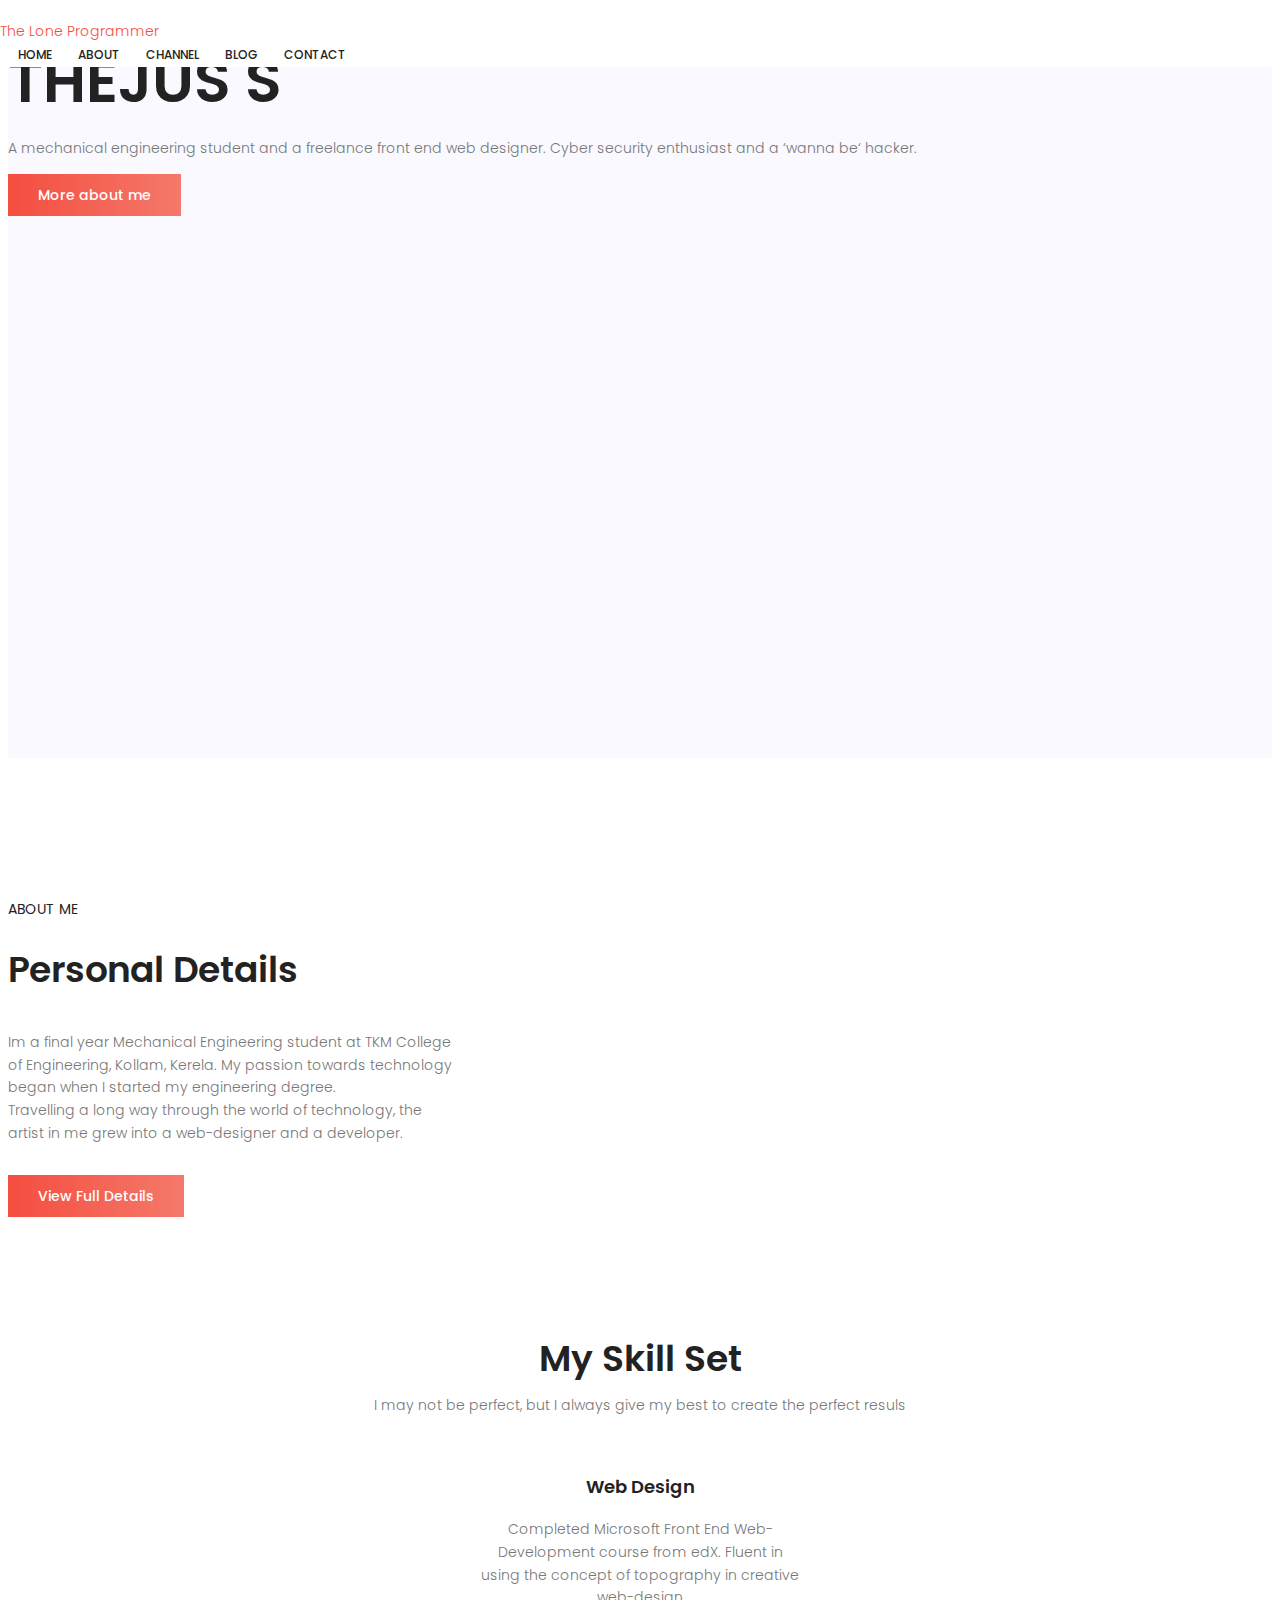
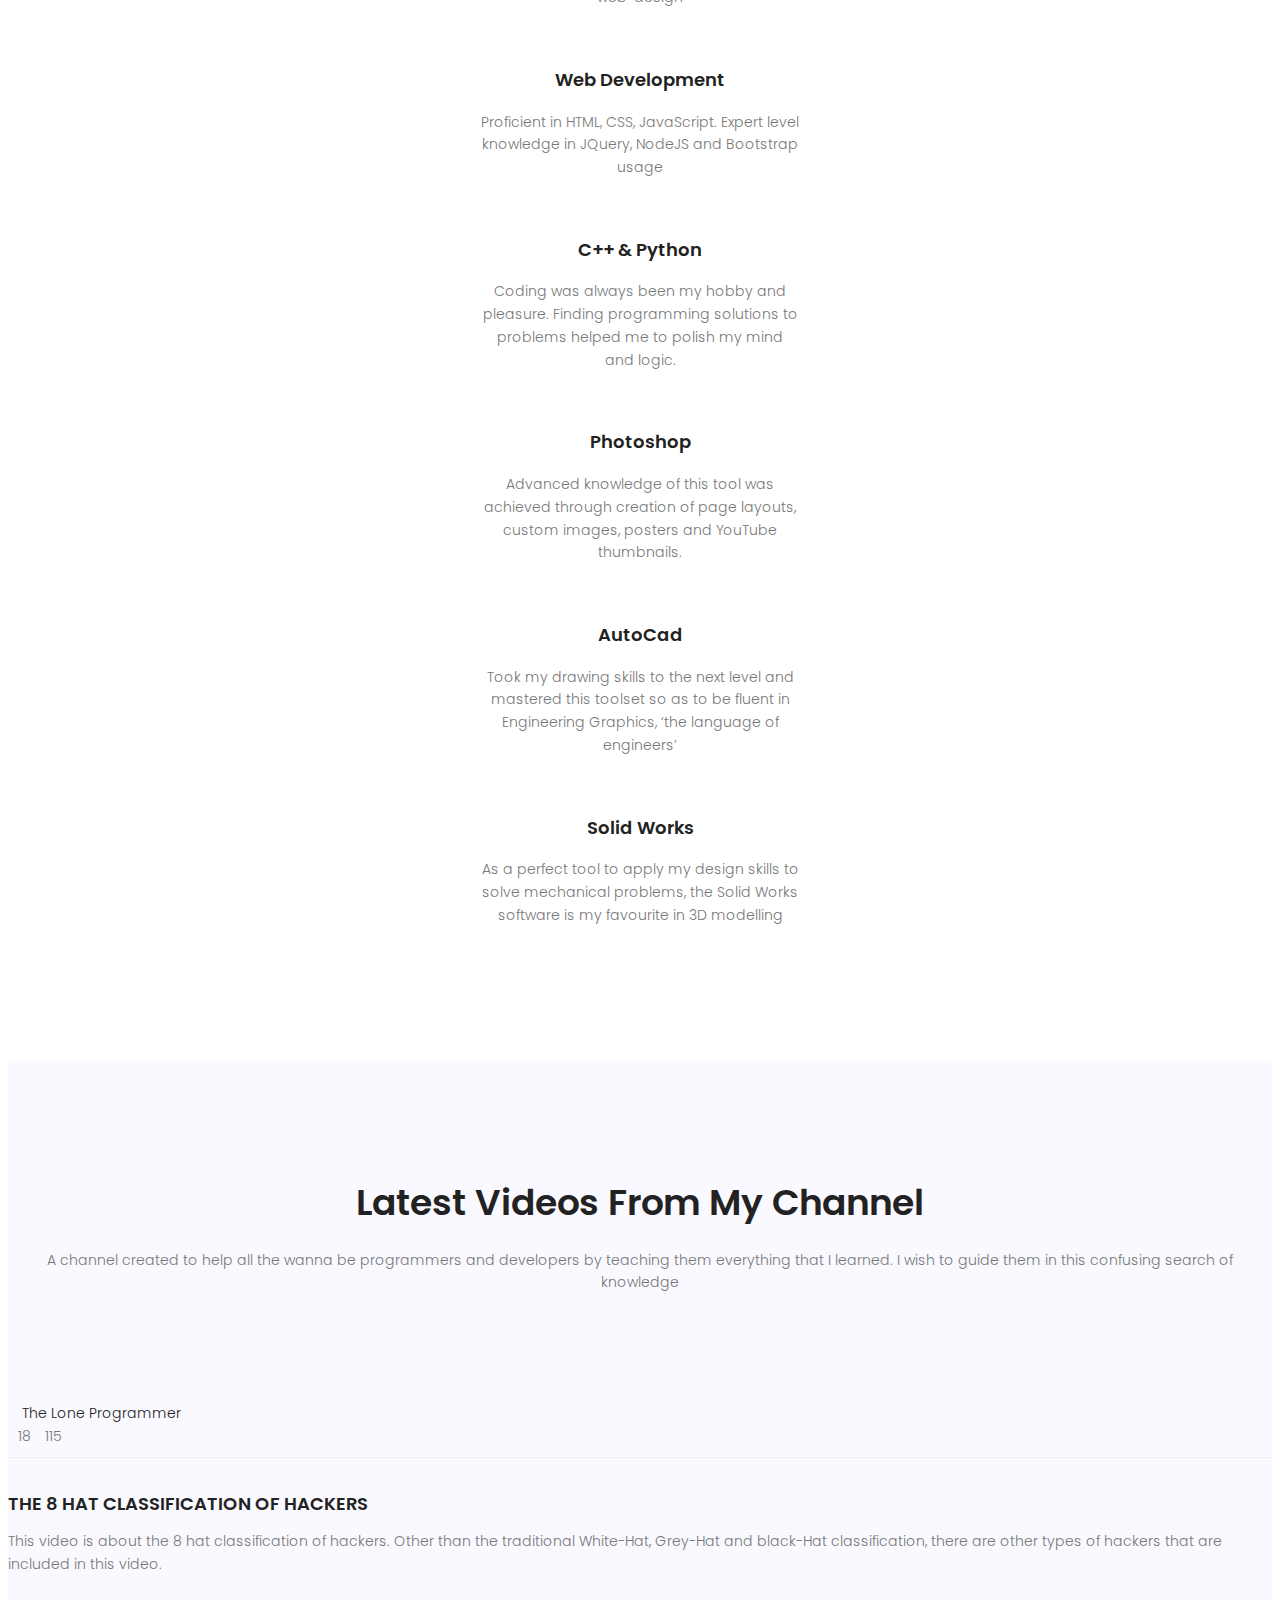
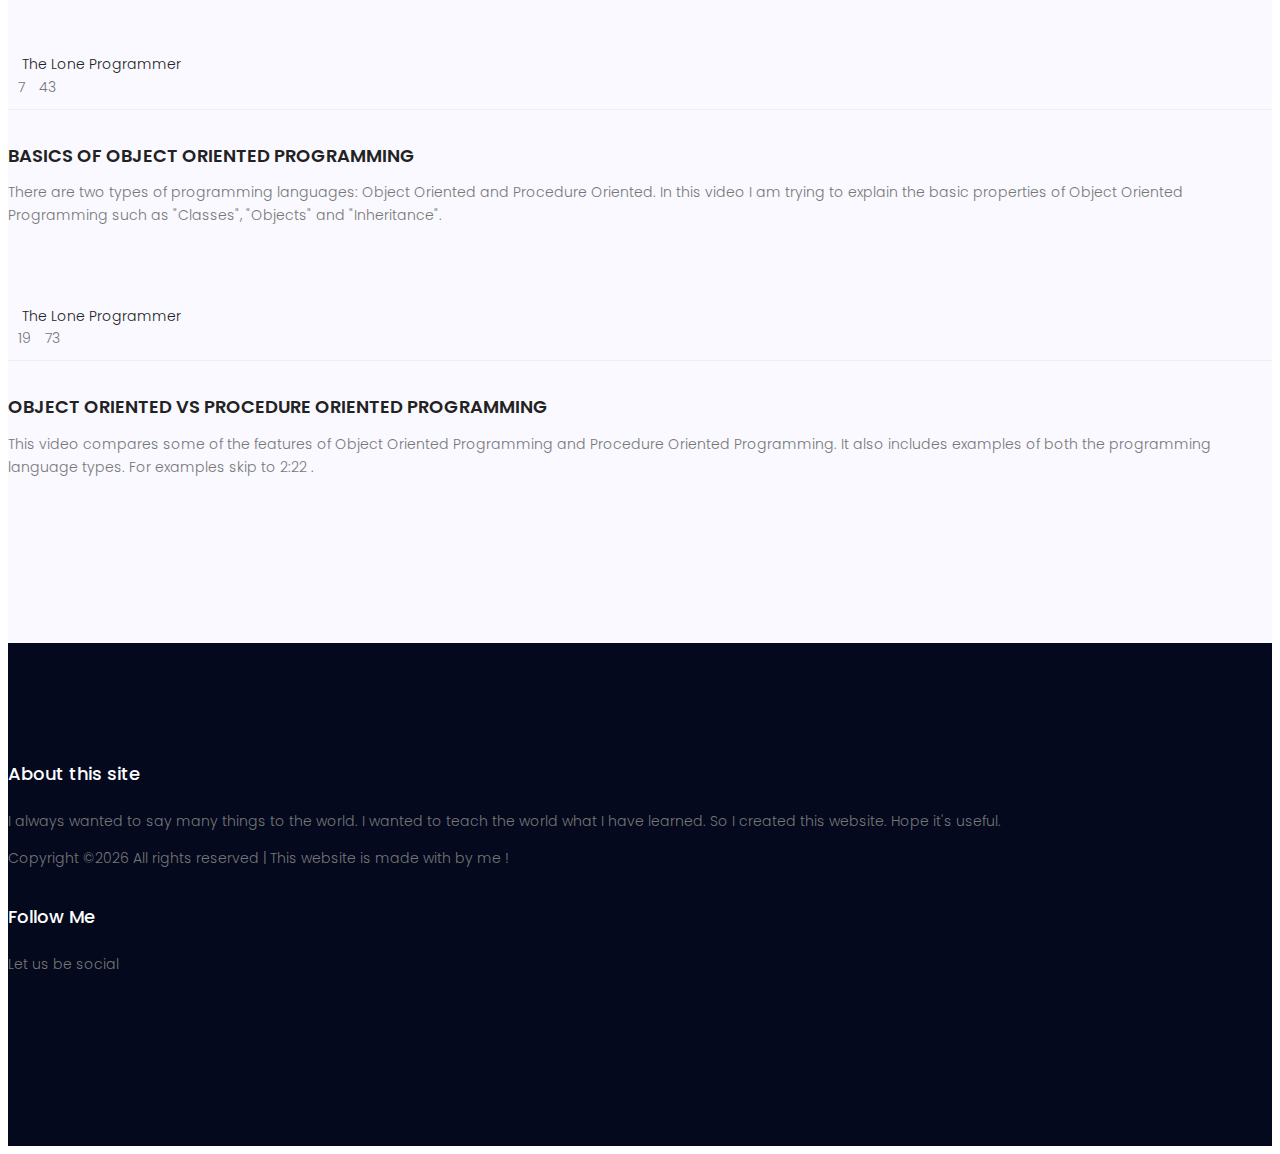
==== index.html @ a13fb061 "Completed the about page" ====
<!DOCTYPE html>
	<html lang="zxx" class="no-js">
	<head>
		<!-- Mobile Specific Meta -->
		<meta name="viewport" content="width=device-width, initial-scale=1, shrink-to-fit=no">
		<!-- Favicon-->
		<link rel="shortcut icon" href="img/fav.png">
		<!-- Author Meta -->
		<meta name="author" content="colorlib">
		<!-- Meta Description -->
		<meta name="description" content="">
		<!-- Meta Keyword -->
		<meta name="keywords" content="">
		<!-- meta character set -->
		<meta charset="UTF-8">
		<!-- Site Title -->
		<title>Thejus</title>

		<link href="https://fonts.googleapis.com/css?family=Poppins:100,200,400,300,500,600,700" rel="stylesheet"> 
			<!--
			CSS
			============================================= -->
			<link rel="stylesheet" href="css/linearicons.css">
			<link rel="stylesheet" href="css/font-awesome.min.css">
			<link rel="stylesheet" href="css/bootstrap.css">
			<link rel="stylesheet" href="css/magnific-popup.css">
			<link rel="stylesheet" href="css/jquery-ui.css">				
			<link rel="stylesheet" href="css/nice-select.css">							
			<link rel="stylesheet" href="css/animate.min.css">
			<link rel="stylesheet" href="css/owl.carousel.css">				
			<link rel="stylesheet" href="css/main.css">
        
            <!--  Favicons  --->
            <link rel="apple-touch-icon" sizes="180x180" href="/favicons/apple-touch-icon.png">
            <link rel="icon" type="image/png" sizes="32x32" href="/favicons/favicon-32x32.png">
            <link rel="icon" type="image/png" sizes="16x16" href="/favicons/favicon-16x16.png">
            <link rel="manifest" href="/favicons/site.webmanifest">
            <link rel="mask-icon" href="/favicons/safari-pinned-tab.svg" color="#5bbad5">
            <link rel="shortcut icon" href="/favicons/favicon.ico">
            <meta name="msapplication-TileColor" content="#da532c">
            <meta name="msapplication-config" content="/favicons/browserconfig.xml">
            <meta name="theme-color" content="#ffffff">

        
		</head>
		<body>	
		  <header id="header">
		    <div class="container main-menu">
		    	<div class="row align-items-center justify-content-between d-flex">
			      <div id="logo">
			        <a href="index.html" class="lp">The Lone Programmer</a>
			      </div>
			      <nav id="nav-menu-container">
			        <ul class="nav-menu">
			          <li><a href="index.html">Home</a></li>
			          <li><a href="about.html">About</a></li>
			          <li><a href="https://www.youtube.com/channel/UC_Ge3vSrk3StR0GJy_BZYFw" target="_blank">Channel</a></li>
			          <!-- <li><a href="portfolio.html">Portfolio</a></li>-->
			          <li><a href="sorry.html">Blog</a></li>
			          <!--<li class="menu-has-children"><a href="sorry.html">Blog</a> 
                          <!--
			            <ul>
			              <li><a href="blog-home.html">Blog Home</a></li>
			              <li><a href="blog-single.html">Blog Single</a></li>
			            </ul>
                            --
			          </li>	-->
                        <!--
			          <li class="menu-has-children"><a href="">Pages</a>
			            <ul>
		            	  <li><a href="elements.html">Elements</a></li>
				          <li class="menu-has-children"><a href="">Level 2 </a>
				            <ul>
				              <li><a href="#">Item One</a></li>
				              <li><a href="#">Item Two</a></li>
				            </ul>
				          </li>					                		
			            </ul>
			          </li>	
                        -->
			          <li><a href="sorry.html">Contact</a></li>
			        </ul>
			      </nav><!-- #nav-menu-container -->		    		
		    	</div>
		    </div>
		  </header><!-- #header -->

			<!-- start banner Area -->
			<section class="banner-area">
				<div class="container">
					<div class="row fullscreen align-items-center justify-content-between">
						<div class="col-lg-6 col-md-6 banner-left">
							<h6>Hi I'm</h6>
							<h1>THEJUS S</h1>
							<p>
								A mechanical engineering student and a freelance front end web designer. Cyber security enthusiast and a ‘wanna be‘ hacker.
							</p>
							<a href="about.html" class="primary-btn text-uppercase">More about me</a>
						</div>
						<div class="col-lg-6 col-md-6 banner-right d-flex align-self-end">
							<img class="img-fluid" src="img/Thejus1.png" alt="">
						</div>
					</div>
				</div>					
			</section>
			<!-- End banner Area -->

			<!-- Start home-about Area -->
			<section class="home-about-area pt-120">
				<div class="container">
					<div class="row align-items-center justify-content-between">
						<div class="col-lg-6 col-md-6 home-about-left">
							<img class="img-fluid" src="img/Thejus2.jpg" alt="">
						</div>
						<div class="col-lg-5 col-md-6 home-about-right">
							<h6>About Me</h6>
							<h1 class="text-uppercase">Personal Details</h1>
							<p>
								Im a final year Mechanical Engineering student at TKM College of Engineering, Kollam, Kerela. My passion towards technology began when I started my engineering degree.<br> Travelling a long way through the world of technology, the artist in me grew into a web-designer and a developer.
							</p>
							<a href="about.html" class="primary-btn text-uppercase">View Full Details</a>
						</div>
					</div>
				</div>	
			</section>
			<!-- End home-about Area -->

			<!-- Start services Area -->
			<section class="services-area section-gap">
				<div class="container">
		            <div class="row d-flex justify-content-center">
		                <div class="menu-content  col-lg-7">
		                    <div class="title text-center">
		                        <h1 class="mb-10">My Skill Set</h1>
		                        <p>I may not be perfect, but I always give my best to create the perfect resuls</p>
		                    </div>
		                </div>
		            </div>						
					<div class="row">
						<div class="col-lg-4 col-md-6">
							<div class="single-services">
								<span class="lnr lnr-pie-chart"></span>
								<a href="about.html"><h4>Web Design</h4></a>
								<p>
									Completed Microsoft Front End Web-Development course from edX. Fluent in using the concept of topography in creative web-design
								</p>
							</div>
						</div>
						<div class="col-lg-4 col-md-6">
							<div class="single-services">
								<span class="lnr lnr-laptop-phone"></span>
								<a href="about.html"><h4>Web Development</h4></a>
								<p>
									Proficient in HTML, CSS, JavaScript. Expert level knowledge in JQuery, NodeJS and Bootstrap usage
								</p>
							</div>
						</div>
						<div class="col-lg-4 col-md-6">
							<div class="single-services">
								<span class="lnr lnr-code"></span>
								<a href="about.html"><h4>C++ & Python</h4></a>
								<p>
									Coding was always been my hobby and pleasure. Finding programming solutions to problems helped me to polish my mind and logic.
								</p>
							</div>	
						</div>
						<div class="col-lg-4 col-md-6">
							<div class="single-services">
								<span class="lnr lnr-picture"></span>
								<a href="about.html"><h4>Photoshop</h4></a>
								<p>
									Advanced knowledge of this tool was achieved through creation of page layouts, custom images, posters and YouTube thumbnails.
								</p>
							</div>
						</div>
						<div class="col-lg-4 col-md-6">
							<div class="single-services">
								<span class="lnr lnr-pencil"></span>
								<a href="about.html"><h4>AutoCad</h4></a>
								<p>
									Took my drawing skills to the next level and mastered this toolset so as to be fluent in Engineering Graphics, ‘the language of engineers’
								</p>
							</div>
						</div>
						<div class="col-lg-4 col-md-6">
							<div class="single-services">
								<span class="lnr lnr-cog"></span>
								<a href="about.html"><h4>Solid Works</h4></a>
								<p>
									As a perfect tool to apply my design skills to solve mechanical problems, the Solid Works software is my favourite in 3D modelling
								</p>
							</div>				
						</div>														
					</div>
				</div>	
			</section>
			<!-- End services Area -->	

			<!-- Start fact Area 
			<section class="facts-area section-gap" id="facts-area">
				<div class="container">				
					<div class="row">
						<div class="col-lg-3 col-md-6 single-fact">
							<h1 class="counter">2536</h1>
							<p>Projects Completed</p>
						</div>
						<div class="col-lg-3 col-md-6 single-fact">
							<h1 class="counter">6784</h1>
							<p>Happy Clients</p>
						</div>
						<div class="col-lg-3 col-md-6 single-fact">
							<h1 class="counter">2239</h1>
							<p>Cups of Coffee</p>
						</div>	
						<div class="col-lg-3 col-md-6 single-fact">
							<h1 class="counter">435</h1>
							<p>Real Professionals</p>
						</div>												
					</div>
				</div>	
			</section>
			 end fact Area -->	

			<!-- Start portfolio-area Area 
            <section class="portfolio-area section-gap" id="portfolio">
                <div class="container">
		            <div class="row d-flex justify-content-center">
		                <div class="menu-content pb-70 col-lg-8">
		                    <div class="title text-center">
		                        <h1 class="mb-10">Our Latest Featured Projects</h1>
		                        <p>Who are in extremely love with eco friendly system.</p>
		                    </div>
		                </div>
		            </div>
                    
                    <div class="filters">
                        <ul>
                            <li class="active" data-filter="*">All</li>
                            <li data-filter=".vector">Vector</li>
                            <li data-filter=".raster">Raster</li>
                            <li data-filter=".ui">UI/UX</li>
                            <li data-filter=".printing">Printing</li>
                        </ul>
                    </div>
                    
                    <div class="filters-content">
                        <div class="row grid">
                            <div class="single-portfolio col-sm-4 all vector">
                            	<div class="relative">
	                            	<div class="thumb">
	                            		<div class="overlay overlay-bg"></div>
	                            		 <img class="image img-fluid" src="img/p1.jpg" alt="">
	                            	</div>
									<a href="img/p1.jpg" class="img-pop-up">	
									  <div class="middle">
									    <div class="text align-self-center d-flex"><img src="img/preview.png" alt=""></div>
									  </div>
								</a>                              		
                            	</div>
								<div class="p-inner">
								    <h4>2D Vinyl Design</h4>
									<div class="cat">vector</div>
								</div>					                               
                            </div>
                            <div class="single-portfolio col-sm-4 all raster">
                            	<div class="relative">
	                            	<div class="thumb">
	                            		<div class="overlay overlay-bg"></div>
	                            		 <img class="image img-fluid" src="img/p2.jpg" alt="">
	                            	</div>
									<a href="img/p2.jpg" class="img-pop-up">	
									  <div class="middle">
									    <div class="text align-self-center d-flex"><img src="img/preview.png" alt=""></div>
									  </div>
								</a>                              		
                            	</div>
								<div class="p-inner">
								    <h4>2D Vinyl Design</h4>
									<div class="cat">vector</div>
								</div>					                               
                            </div>                            
                            <div class="single-portfolio col-sm-4 all ui">
                            	<div class="relative">
	                            	<div class="thumb">
	                            		<div class="overlay overlay-bg"></div>
	                            		 <img class="image img-fluid" src="img/p3.jpg" alt="">
	                            	</div>
									<a href="img/p3.jpg" class="img-pop-up">	
									  <div class="middle">
									    <div class="text align-self-center d-flex"><img src="img/preview.png" alt=""></div>
									  </div>
									</a> 
	                            		
	                           	</div>
                                <div class="p-inner">
                                    <h4>Creative Poster Design</h4>
                                    <div class="cat">Agency</div>
                                </div>
                            </div>
                            <div class="single-portfolio col-sm-4 all printing">
                            	<div class="relative">
	                            	<div class="thumb">
	                            		<div class="overlay overlay-bg"></div>
	                            		 <img class="image img-fluid" src="img/p4.jpg" alt="">
	                            	</div>
									<a href="img/p4.jpg" class="img-pop-up">	
									  <div class="middle">
									    <div class="text align-self-center d-flex"><img src="img/preview.png" alt=""></div>
									  </div>
									</a>                            		
                            	</div> 
                                <div class="p-inner">
                                    <h4>Embosed Logo Design</h4>
                                    <div class="cat">Portal</div>
                                </div>
                            </div>
                            <div class="single-portfolio col-sm-4 all vector">
                            	<div class="relative">
                            	<div class="thumb">
	                            		<div class="overlay overlay-bg"></div>
	                            		 <img class="image img-fluid" src="img/p5.jpg" alt="">
	                            	</div>
									<a href="img/p5.jpg" class="img-pop-up">	
									  <div class="middle">
									    <div class="text align-self-center d-flex"><img src="img/preview.png" alt=""></div>
									  </div>
									</a>                             		
                            	</div>
                                <div class="p-inner">
                                    <h4>3D Helmet Design</h4>
                                    <div class="cat">vector</div>
                                </div>
                            </div>
                            <div class="single-portfolio col-sm-4 all raster">
                            	<div class="relative">
	                            	<div class="thumb">
	                            		<div class="overlay overlay-bg"></div>
	                            		 <img class="image img-fluid" src="img/p6.jpg" alt="">
	                            	</div>
									<a href="img/p6.jpg" class="img-pop-up">	
									  <div class="middle">
									    <div class="text align-self-center d-flex"><img src="img/preview.png" alt=""></div>
									  </div>
									</a>                             		
                            	</div>
                                <div class="p-inner">
                                    <h4>2D Vinyl Design</h4>
                                    <div class="cat">raster</div>
                                </div>
                            </div>
                        </div>
                    </div>
                    
                </div>
            </section>
             End portfolio-area Area -->	

			<!-- Start testimonial Area 
		    <section class="testimonial-area section-gap">
		        <div class="container">
		            <div class="row d-flex justify-content-center">
		                <div class="menu-content pb-70 col-lg-8">
		                    <div class="title text-center">
		                        <h1 class="mb-10">Client’s Feedback About Me</h1>
		                        <p>It is very easy to start smoking but it is an uphill task to quit it. Ask any chain smoker or even a person.</p>
		                    </div>
		                </div>
		            </div>
		            <div class="row">
		                <div class="active-testimonial">
		                    <div class="single-testimonial item d-flex flex-row">
		                        <div class="thumb">
		                            <img class="img-fluid" src="img/elements/user1.png" alt="">
		                        </div>
		                        <div class="desc">
		                            <p>
		                                Do you want to be even more successful? Learn to love learning and growth. The more effort you put into improving your skills, the bigger the payoff you.		     
		                            </p>
		                            <h4>Harriet Maxwell</h4>
		                            <p>CEO at Google</p>
		                        </div>
		                    </div>
		                    <div class="single-testimonial item d-flex flex-row">
		                        <div class="thumb">
		                            <img class="img-fluid" src="img/elements/user2.png" alt="">
		                        </div>
		                        <div class="desc">
		                            <p>
		                                A purpose is the eternal condition for success. Every former smoker can tell you just how hard it is to stop smoking cigarettes. However.
		                            </p>
		                            <h4>Carolyn Craig</h4>
		                            <p>CEO at Facebook</p>
		                        </div>
		                    </div>
		                </div>
		            </div>
		        </div>
		    </section>
		     End testimonial Area -->
		
			<!-- Start price Area -
			<section class="price-area section-gap">
				<div class="container">
					<div class="row d-flex justify-content-center">
						<div class="menu-content pb-70 col-lg-8">
							<div class="title text-center">
								<h1 class="mb-10">Choose Your Plan</h1>
								<p>When someone does something that they know that they shouldn’t do, did they.</p>
							</div>
						</div>
					</div>					
					<div class="row">
						<div class="col-lg-3 col-md-6 single-price">
							<div class="top-part">
								<h1 class="package-no">01</h1>
								<h4>Economy</h4>
								<p class="mt-10">For the individuals</p>
							</div>
							<div class="package-list">
								<ul>
									<li>Secure Online Transfer</li>
									<li>Unlimited Styles for interface</li>
									<li>Reliable Customer Service</li>
								</ul>
							</div>
							<div class="bottom-part">
								<h1>£199.00</h1>
								<a class="price-btn text-uppercase" href="#">Buy Now</a>
							</div>
						</div>
						<div class="col-lg-3 col-md-6 single-price">
							<div class="top-part">
								<h1 class="package-no">02</h1>
								<h4>Business</h4>
								<p class="mt-10">For the individuals</p>
							</div>
							<div class="package-list">
								<ul>
									<li>Secure Online Transfer</li>
									<li>Unlimited Styles for interface</li>
									<li>Reliable Customer Service</li>
								</ul>
							</div>
							<div class="bottom-part">
								<h1>£299.00</h1>
								<a class="price-btn text-uppercase" href="#">Buy Now</a>
							</div>
						</div>
						<div class="col-lg-3 col-md-6 single-price">
							<div class="top-part">
								<h1 class="package-no">03</h1>
								<h4>Premium</h4>
								<p class="mt-10">For the individuals</p>
							</div>
							<div class="package-list">
								<ul>
									<li>Secure Online Transfer</li>
									<li>Unlimited Styles for interface</li>
									<li>Reliable Customer Service</li>
								</ul>
							</div>
							<div class="bottom-part">
								<h1>£399.00</h1>
								<a class="price-btn text-uppercase" href="#">Buy Now</a>
							</div>
						</div>
						<div class="col-lg-3 col-md-6 single-price">
							<div class="top-part">
								<h1 class="package-no">04</h1>
								<h4>Exclusive</h4>
								<p class="mt-10">For the individuals</p>
							</div>
							<div class="package-list">
								<ul>
									<li>Secure Online Transfer</li>
									<li>Unlimited Styles for interface</li>
									<li>Reliable Customer Service</li>
								</ul>
							</div>
							<div class="bottom-part">
								<h1>£499.00</h1>
								<a class="price-btn text-uppercase" href="#">Buy Now</a>
							</div>
						</div>																		
					</div>
				</div>	
			</section>
			-- End price Area -->			
	
			<!-- Start recent-channel Area -->
			<section class="recent-blog-area section-gap">
				<div class="container">
					<div class="row justify-content-center">
						<div class="col-md-8 pb-30 header-text">
							<h1>Latest videos from my channel</h1>
							<p>
								A channel created to help all the wanna be programmers and developers by teaching them everything that I learned.
                                 I wish to guide them in this confusing search of knowledge
							</p>
						</div>
					</div>
					<div class="row">	
						<div class="single-recent-blog col-lg-4 col-md-4">
							<div class="thumb">
								<img class="f-img img-fluid mx-auto" src="img/Youtube1.jpg" alt="">	
							</div>
							<div class="bottom d-flex justify-content-between align-items-center flex-wrap">
								<div>
									<img class="img-fluid" src="img/LP.jpg" alt="">
									<a href="https://www.youtube.com/channel/UC_Ge3vSrk3StR0GJy_BZYFw" target="_blank"><span>The Lone Programmer</span></a>
								</div>
								<div class="meta">
									
									<span class="lnr lnr-thumbs-up"></span> 18
									<span class="lnr lnr-eye"></span> 115
								</div>
							</div>							
							<a href="https://youtu.be/f-g2h_U70Xo" target="_blank">
								<h4>The 8 hat classification of hackers</h4>
							</a>
							<p>
								This video is about the 8 hat classification of hackers. Other than the traditional White-Hat, Grey-Hat and black-Hat classification, there are other types of hackers that are included in this video. 
							</p>
						</div>
						<div class="single-recent-blog col-lg-4 col-md-4">
							<div class="thumb">
								<img class="f-img img-fluid mx-auto" src="img/Youtube2.jpg" alt="">	
							</div>
							<div class="bottom d-flex justify-content-between align-items-center flex-wrap">
								<div>
									<img class="img-fluid" src="img/LP.jpg" alt="">
									<a href="https://www.youtube.com/channel/UC_Ge3vSrk3StR0GJy_BZYFw" target="_blank"><span>The Lone Programmer</span></a>
								</div>
								<div class="meta">
								
									<span class="lnr lnr-thumbs-up"></span> 7
									<span class="lnr lnr-eye"></span> 43
								</div>
							</div>							
							<a href="https://youtu.be/Yw1ey2LBBxM">
								<h4>Basics of Object Oriented Programming</h4>
							</a>
							<p>
								There are two types of programming languages: Object Oriented and Procedure Oriented.
 In this video I am trying to explain the basic properties of Object Oriented Programming such as "Classes", "Objects" and "Inheritance".
							</p>
						</div>
						<div class="single-recent-blog col-lg-4 col-md-4">
							<div class="thumb">
								<img class="f-img img-fluid mx-auto" src="img/Youtube3.jpg" alt="">	
							</div>
							<div class="bottom d-flex justify-content-between align-items-center flex-wrap">
								<div>
									<img class="img-fluid" src="img/LP.jpg" alt="">
									<a href="https://www.youtube.com/channel/UC_Ge3vSrk3StR0GJy_BZYFw" target="_blank"><span>The Lone Programmer</span></a>
								</div>
								<div class="meta">

									<span class="lnr lnr-thumbs-up"></span> 19
									<span class="lnr lnr-eye"></span> 73
								</div>
							</div>							
							<a href="https://youtu.be/Dy4GVLIpe9s">
								<h4>Object Oriented Vs Procedure Oriented Programming</h4>
							</a>
							<p>
								This video compares some of the features of Object Oriented Programming and Procedure Oriented Programming. It also includes examples of both the programming language types. For examples skip to 2:22 . 
							</p>
						</div>												
											
												
					</div>
				</div>	
			</section>
			<!-- end recent-blog Area -->		

		    <!-- Start brands Area -
		    <section class="brands-area">
		        <div class="container">
		            <div class="brand-wrap">
		                <div class="row align-items-center active-brand-carusel justify-content-start no-gutters">
		                    <div class="col single-brand">
		                        <a href="#"><img class="mx-auto" src="img/l1.png" alt=""></a>
		                    </div>
		                    <div class="col single-brand">
		                        <a href="#"><img class="mx-auto" src="img/l2.png" alt=""></a>
		                    </div>
		                    <div class="col single-brand">
		                        <a href="#"><img class="mx-auto" src="img/l3.png" alt=""></a>
		                    </div>
		                    <div class="col single-brand">
		                        <a href="#"><img class="mx-auto" src="img/l4.png" alt=""></a>
		                    </div>
		                    <div class="col single-brand">
		                        <a href="#"><img class="mx-auto" src="img/l5.png" alt=""></a>
		                    </div>
		                </div>
		            </div>
		        </div>
		    </section>
		    -- End brands Area -->			

            <!-- start footer Area -->
            <footer class="footer-area section-gap">
                <div class="container">
                    <div class="row">
                        <div class="col-lg-5 col-md-6 col-sm-6">
                            <div class="single-footer-widget">
                                <h4>About this site</h4>
                                <p>
                                    I always wanted to say many things to the world. I wanted to teach the world what I have learned. So I created this website. Hope it's useful.
                                </p>
                                <p class="footer-text"><!-- Link back to Colorlib can't be removed. Template is licensed under CC BY 3.0. -->
Copyright &copy;<script>document.write(new Date().getFullYear());</script> All rights reserved | This website is made with <i class="fa fa-heart-o" aria-hidden="true"></i> by <!--<a href="https://colorlib.com" target="_blank">Colorlib</a>
<!-- Link back to Colorlib can't be removed. Template is licensed under CC BY 3.0. --> me !</p>
                            </div>
                        </div>
                        <div class="col-lg-5 col-md-6 col-sm-6">
                            &nbsp;
                            <!--
                            <div class="single-footer-widget mid">
                                <h4>Pic Credits</h4>
                                <p>Asif & Razal</p>
                                
                        
								<div class="" id="mc_embed_signup">
									 <form target="_blank" action="https://spondonit.us12.list-manage.com/subscribe/post?u=1462626880ade1ac87bd9c93a&amp;id=92a4423d01" method="get">
									  <div class="input-group">
									    <input type="text" class="form-control" name="EMAIL" placeholder="Enter Email Address" onfocus="this.placeholder = ''" onblur="this.placeholder = 'Enter Email Address '" required="" type="email">
									    <div class="input-group-btn">
									      <button class="btn btn-default" type="submit">
									        <span class="lnr lnr-arrow-right"></span>
									      </button>    
									    </div>
									    	<div class="info"></div>  
									  </div>
									</form> 
								</div>
                                
                            </div>
                            -->
                        </div>
                        <div class="col-lg-2 col-md-6 col-sm-6 social-widget">
                            <div class="single-footer-widget">
                                <h4>Follow Me</h4>
                                <p>Let us be social</p>
                                <div class="footer-social d-flex align-items-center">
                                    <a href="https://www.facebook.com/loneprogrammer2019/" 
                                    target="_blank"><i class="fa fa-facebook"></i></a>
                                    <a href="https:/instagram.com/thejus_pattazhy?utm_source=ig_profile_share&igshid=17edwsvqxyvj0" target="_blank"><i class="fa fa-instagram"></i></a>
                                    <a href="https://www.youtube.com/channel/UC_Ge3vSrk3StR0GJy_BZYFw"
                                    target="_blank"><i class="fa fa-youtube"></i></a>
                                    <a href="https://www.linkedin.com/in/thejus-s-pattazhy-765810169"
                                    target="_blank"><i class="fa fa-linkedin"></i></a>
                                </div>
                            </div>
                        </div>
                    </div>
                </div>
            </footer>
            <!-- End footer Area -->		

			<script src="js/vendor/jquery-2.2.4.min.js"></script>
			<script src="js/popper.min.js"></script>
			<script src="js/vendor/bootstrap.min.js"></script>			
			<script src="https://maps.googleapis.com/maps/api/js?key=AIzaSyBhOdIF3Y9382fqJYt5I_sswSrEw5eihAA"></script>			
  			<script src="js/easing.min.js"></script>			
			<script src="js/hoverIntent.js"></script>
			<script src="js/superfish.min.js"></script>	
			<script src="js/jquery.ajaxchimp.min.js"></script>
			<script src="js/jquery.magnific-popup.min.js"></script>	
    		<script src="js/jquery.tabs.min.js"></script>						
			<script src="js/jquery.nice-select.min.js"></script>	
            <script src="js/isotope.pkgd.min.js"></script>			
			<script src="js/waypoints.min.js"></script>
			<script src="js/jquery.counterup.min.js"></script>
			<script src="js/simple-skillbar.js"></script>							
			<script src="js/owl.carousel.min.js"></script>							
			<script src="js/mail-script.js"></script>	
			<script src="js/main.js"></script>	
		</body>
	</html>
---- css/main.css ----
/******************************************************************
Theme Name: Personal 
Description: 
Author: Colorlib
Author URI: 
Version: 1.0
Created: 
******************************************************************/
/*------------------------------------------------------------------


-------------------------------------------------------------------*/
/*------------------------------------------------------------------
[Table of contents]

1.  Basic Styles
	1.1	Variables
	1.2	Mixins
	1.3	Flexbox
	1.4	Reset
2.  Elements
3.  Menu Style 
4.  Home Page Style
5.  About Page Style
6.  Department Page Style
7.  Blog Page Style
8.  Contact Page Style
9.  Footer Style

-------------------------------------------------------------------*/
/* =================================== */
/*  Font Family and Colors Styles
/* =================================== */
/*

$primary-font	: 'Poppins', sans-serif;
---------------------------------------------

$primary-color	: #f44e3f; #8490ff(old)
$title-color	: #222222;
$text-color		: #777777;

$white			: #fff;
$offwhite		: #f9f9ff;
$black			: #222;

*/
/* =================================== */
/*  Basic Style 
/* =================================== */
::-moz-selection {
  /* Code for Firefox */
  background-color: #f44e3f;
  color: #fff;
}

::selection {
  background-color: #f44e3f;
  color: #fff;
}

::-webkit-input-placeholder {
  /* WebKit, Blink, Edge */
  color: #777777;
  font-weight: 300;
}

:-moz-placeholder {
  /* Mozilla Firefox 4 to 18 */
  color: #777777;
  opacity: 1;
  font-weight: 300;
}

::-moz-placeholder {
  /* Mozilla Firefox 19+ */
  color: #777777;
  opacity: 1;
  font-weight: 300;
}

:-ms-input-placeholder {
  /* Internet Explorer 10-11 */
  color: #777777;
  font-weight: 300;
}

::-ms-input-placeholder {
  /* Microsoft Edge */
  color: #777777;
  font-weight: 300;
}

body {
  color: #777777;
  font-family: "Poppins", sans-serif;
  font-size: 14px;
  font-weight: 300;
  line-height: 1.625em;
  position: relative;
}

ol, ul {
  margin: 0;
  padding: 0;
  list-style: none;
}

select {
  display: block;
}

figure {
  margin: 0;
}

a {
  -webkit-transition: all 0.3s ease 0s;
  -moz-transition: all 0.3s ease 0s;
  -o-transition: all 0.3s ease 0s;
  transition: all 0.3s ease 0s;
}

iframe {
  border: 0;
}

a, a:focus, a:hover {
  text-decoration: none;
  outline: 0;
}

.btn.active.focus,
.btn.active:focus,
.btn.focus,
.btn.focus:active,
.btn:active:focus,
.btn:focus {
  text-decoration: none;
  outline: 0;
}

.card-panel {
  margin: 0;
  padding: 60px;
}

/**
 *  Typography
 *
 **/
.btn i, .btn-large i, .btn-floating i, .btn-large i, .btn-flat i {
  font-size: 1em;
  line-height: inherit;
}

.gray-bg {
  background: #f9f9ff;
}

h1, h2, h3,
h4, h5, h6 {
  font-family: "Poppins", sans-serif;
  color: #222222;
  line-height: 1.2em !important;
  margin-bottom: 0;
  margin-top: 0;
  font-weight: 600;
}

.h1, .h2, .h3,
.h4, .h5, .h6 {
  margin-bottom: 0;
  margin-top: 0;
  font-family: "Poppins", sans-serif;
  font-weight: 600;
  color: #222222;
}

h1, .h1 {
  font-size: 36px;
}

h2, .h2 {
  font-size: 30px;
}

h3, .h3 {
  font-size: 24px;
}

h4, .h4 {
  font-size: 18px;
}

h5, .h5 {
  font-size: 16px;
}

h6, .h6 {
  font-size: 14px;
  color: #222222;
}

td, th {
  border-radius: 0px;
}

/**
 * For modern browsers
 * 1. The space content is one way to avoid an Opera bug when the
 *    contenteditable attribute is included anywhere else in the document.
 *    Otherwise it causes space to appear at the top and bottom of elements
 *    that are clearfixed.
 * 2. The use of `table` rather than `block` is only necessary if using
 *    `:before` to contain the top-margins of child elements.
 */
.clear::before, .clear::after {
  content: " ";
  display: table;
}

.clear::after {
  clear: both;
}

.fz-11 {
  font-size: 11px;
}

.fz-12 {
  font-size: 12px;
}

.fz-13 {
  font-size: 13px;
}

.fz-14 {
  font-size: 14px;
}

.fz-15 {
  font-size: 15px;
}

.fz-16 {
  font-size: 16px;
}

.fz-18 {
  font-size: 18px;
}

.fz-30 {
  font-size: 30px;
}

.fz-48 {
  font-size: 48px !important;
}

.fw100 {
  font-weight: 100;
}

.fw300 {
  font-weight: 300;
}

.fw400 {
  font-weight: 400 !important;
}

.fw500 {
  font-weight: 500;
}

.f700 {
  font-weight: 700;
}

.fsi {
  font-style: italic;
}

.mt-10 {
  margin-top: 10px;
}

.mt-15 {
  margin-top: 15px;
}

.mt-20 {
  margin-top: 20px;
}

.mt-25 {
  margin-top: 25px;
}

.mt-30 {
  margin-top: 30px;
}

.mt-35 {
  margin-top: 35px;
}

.mt-40 {
  margin-top: 40px;
}

.mt-50 {
  margin-top: 50px;
}

.mt-60 {
  margin-top: 60px;
}

.mt-70 {
  margin-top: 70px;
}

.mt-80 {
  margin-top: 80px;
}

.mt-100 {
  margin-top: 100px;
}

.mt-120 {
  margin-top: 120px;
}

.mt-150 {
  margin-top: 150px;
}

.ml-0 {
  margin-left: 0 !important;
}

.ml-5 {
  margin-left: 5px !important;
}

.ml-10 {
  margin-left: 10px;
}

.ml-15 {
  margin-left: 15px;
}

.ml-20 {
  margin-left: 20px;
}

.ml-30 {
  margin-left: 30px;
}

.ml-50 {
  margin-left: 50px;
}

.mr-0 {
  margin-right: 0 !important;
}

.mr-5 {
  margin-right: 5px !important;
}

.mr-15 {
  margin-right: 15px;
}

.mr-10 {
  margin-right: 10px;
}

.mr-20 {
  margin-right: 20px;
}

.mr-30 {
  margin-right: 30px;
}

.mr-50 {
  margin-right: 50px;
}

.mb-0 {
  margin-bottom: 0px;
}

.mb-0-i {
  margin-bottom: 0px !important;
}

.mb-5 {
  margin-bottom: 5px;
}

.mb-10 {
  margin-bottom: 10px;
}

.mb-15 {
  margin-bottom: 15px;
}

.mb-20 {
  margin-bottom: 20px;
}

.mb-25 {
  margin-bottom: 25px;
}

.mb-30 {
  margin-bottom: 30px;
}

.mb-40 {
  margin-bottom: 40px;
}

.mb-50 {
  margin-bottom: 50px;
}

.mb-60 {
  margin-bottom: 60px;
}

.mb-70 {
  margin-bottom: 70px;
}

.mb-80 {
  margin-bottom: 80px;
}

.mb-90 {
  margin-bottom: 90px;
}

.mb-100 {
  margin-bottom: 100px;
}

.pt-0 {
  padding-top: 0px;
}

.pt-10 {
  padding-top: 10px;
}

.pt-15 {
  padding-top: 15px;
}

.pt-20 {
  padding-top: 20px;
}

.pt-25 {
  padding-top: 25px;
}

.pt-30 {
  padding-top: 30px;
}

.pt-40 {
  padding-top: 40px;
}

.pt-50 {
  padding-top: 50px;
}

.pt-60 {
  padding-top: 60px;
}

.pt-70 {
  padding-top: 70px;
}

.pt-80 {
  padding-top: 80px;
}

.pt-90 {
  padding-top: 90px;
}

.pt-100 {
  padding-top: 100px;
}

.pt-120 {
  padding-top: 120px;
}

.pt-150 {
  padding-top: 150px;
}

.pt-170 {
  padding-top: 170px;
}

.pb-0 {
  padding-bottom: 0px;
}

.pb-10 {
  padding-bottom: 10px;
}

.pb-15 {
  padding-bottom: 15px;
}

.pb-20 {
  padding-bottom: 20px;
}

.pb-25 {
  padding-bottom: 25px;
}

.pb-30 {
  padding-bottom: 30px;
}

.pb-40 {
  padding-bottom: 40px;
}

.pb-50 {
  padding-bottom: 50px;
}

.pb-60 {
  padding-bottom: 60px;
}

.pb-70 {
  padding-bottom: 70px;
}

.pb-80 {
  padding-bottom: 80px;
}

.pb-90 {
  padding-bottom: 90px;
}

.pb-100 {
  padding-bottom: 100px;
}

.pb-120 {
  padding-bottom: 120px;
}

.pb-150 {
  padding-bottom: 150px;
}

.pr-30 {
  padding-right: 30px;
}

.pl-30 {
  padding-left: 30px;
}

.pl-90 {
  padding-left: 90px;
}

.p-40 {
  padding: 40px;
}

.float-left {
  float: left;
}

.float-right {
  float: right;
}

.text-italic {
  font-style: italic;
}

.text-white {
  color: #fff;
}

.text-black {
  color: #000;
}

.transition {
  -webkit-transition: all 0.3s ease 0s;
  -moz-transition: all 0.3s ease 0s;
  -o-transition: all 0.3s ease 0s;
  transition: all 0.3s ease 0s;
}

.section-full {
  padding: 100px 0;
}

.section-half {
  padding: 75px 0;
}

.text-center {
  text-align: center;
}

.text-left {
  text-align: left;
}

.text-rigth {
  text-align: right;
}

.flex {
  display: -webkit-box;
  display: -webkit-flex;
  display: -moz-flex;
  display: -ms-flexbox;
  display: flex;
}

.inline-flex {
  display: -webkit-inline-box;
  display: -webkit-inline-flex;
  display: -moz-inline-flex;
  display: -ms-inline-flexbox;
  display: inline-flex;
}

.flex-grow {
  -webkit-box-flex: 1;
  -webkit-flex-grow: 1;
  -moz-flex-grow: 1;
  -ms-flex-positive: 1;
  flex-grow: 1;
}

.flex-wrap {
  -webkit-flex-wrap: wrap;
  -moz-flex-wrap: wrap;
  -ms-flex-wrap: wrap;
  flex-wrap: wrap;
}

.flex-left {
  -webkit-box-pack: start;
  -ms-flex-pack: start;
  -webkit-justify-content: flex-start;
  -moz-justify-content: flex-start;
  justify-content: flex-start;
}

.flex-middle {
  -webkit-box-align: center;
  -ms-flex-align: center;
  -webkit-align-items: center;
  -moz-align-items: center;
  align-items: center;
}

.flex-right {
  -webkit-box-pack: end;
  -ms-flex-pack: end;
  -webkit-justify-content: flex-end;
  -moz-justify-content: flex-end;
  justify-content: flex-end;
}

.flex-top {
  -webkit-align-self: flex-start;
  -moz-align-self: flex-start;
  -ms-flex-item-align: start;
  align-self: flex-start;
}

.flex-center {
  -webkit-box-pack: center;
  -ms-flex-pack: center;
  -webkit-justify-content: center;
  -moz-justify-content: center;
  justify-content: center;
}

.flex-bottom {
  -webkit-align-self: flex-end;
  -moz-align-self: flex-end;
  -ms-flex-item-align: end;
  align-self: flex-end;
}

.space-between {
  -webkit-box-pack: justify;
  -ms-flex-pack: justify;
  -webkit-justify-content: space-between;
  -moz-justify-content: space-between;
  justify-content: space-between;
}

.space-around {
  -ms-flex-pack: distribute;
  -webkit-justify-content: space-around;
  -moz-justify-content: space-around;
  justify-content: space-around;
}

.flex-column {
  -webkit-box-direction: normal;
  -webkit-box-orient: vertical;
  -webkit-flex-direction: column;
  -moz-flex-direction: column;
  -ms-flex-direction: column;
  flex-direction: column;
}

.flex-cell {
  display: -webkit-box;
  display: -webkit-flex;
  display: -moz-flex;
  display: -ms-flexbox;
  display: flex;
  -webkit-box-flex: 1;
  -webkit-flex-grow: 1;
  -moz-flex-grow: 1;
  -ms-flex-positive: 1;
  flex-grow: 1;
}

.display-table {
  display: table;
}

.light {
  color: #fff;
}

.dark {
  color: #222;
}

.relative {
  position: relative;
}

.overflow-hidden {
  overflow: hidden;
}

.overlay {
  position: absolute;
  left: 0;
  right: 0;
  top: 0;
  bottom: 0;
}

.container.fullwidth {
  width: 100%;
}

.container.no-padding {
  padding-left: 0;
  padding-right: 0;
}

.no-padding {
  padding: 0;
}

.section-bg {
  background: #f9fafc;
}

@media (max-width: 767px) {
  .no-flex-xs {
    display: block !important;
  }
}

.row.no-margin {
  margin-left: 0;
  margin-right: 0;
}

/* =================================== */
/*  Elements Page Styles
/* =================================== */
/*---------- Start Elements Page -------------*/
.whole-wrap {
  background-color: #f9f9ff;
}

.generic-banner {
  margin-top: 60px;
  background-color: #f44e3f;
  text-align: center;
}

.generic-banner .height {
  height: 600px;
}

@media (max-width: 767.98px) {
  .generic-banner .height {
    height: 400px;
  }
}

.generic-banner .generic-banner-content h2 {
  line-height: 1.2em;
  margin-bottom: 20px;
}

@media (max-width: 991.98px) {
  .generic-banner .generic-banner-content h2 br {
    display: none;
  }
}

.generic-banner .generic-banner-content p {
  text-align: center;
  font-size: 16px;
}

@media (max-width: 991.98px) {
  .generic-banner .generic-banner-content p br {
    display: none;
  }
}

.generic-content h1 {
  font-weight: 600;
}

.about-generic-area {
  background: #fff;
}

.about-generic-area p {
  margin-bottom: 20px;
}

.white-bg {
  background: #fff;
}

.section-top-border {
  padding: 50px 0;
  border-top: 1px dotted #eee;
}

.switch-wrap {
  margin-bottom: 10px;
}

.switch-wrap p {
  margin: 0;
}

/*---------- End Elements Page -------------*/
.sample-text-area {
  background: #f9f9ff;
  padding: 100px 0 70px 0;
}

.sample-text {
  margin-bottom: 0;
}

.text-heading {
  margin-bottom: 30px;
  font-size: 24px;
}

.typo-list {
  margin-bottom: 10px;
}

@media (max-width: 767px) {
  .typo-sec {
    margin-bottom: 30px;
  }
}

@media (max-width: 767px) {
  .element-wrap {
    margin-top: 30px;
  }
}

b, sup, sub, u, del {
  color: #f44e3f;
}

h1 {
  font-size: 36px;
}

h2 {
  font-size: 30px;
}

h3 {
  font-size: 24px;
}

h4 {
  font-size: 18px;
}

h5 {
  font-size: 16px;
}

h6 {
  font-size: 14px;
}

h1, h2, h3, h4, h5, h6 {
  line-height: 1.5em;
}

.typography h1, .typography h2, .typography h3, .typography h4, .typography h5, .typography h6 {
  color: #777777;
}

.button-area {
  background: #f9f9ff;
}

.button-area .border-top-generic {
  padding: 70px 15px;
  border-top: 1px dotted #eee;
}

.button-group-area .genric-btn {
  margin-right: 10px;
  margin-top: 10px;
}

.button-group-area .genric-btn:last-child {
  margin-right: 0;
}

.circle {
  border-radius: 20px;
}

.genric-btn {
  display: inline-block;
  outline: none;
  line-height: 40px;
  padding: 0 30px;
  font-size: .8em;
  text-align: center;
  text-decoration: none;
  font-weight: 500;
  cursor: pointer;
  -webkit-transition: all 0.3s ease 0s;
  -moz-transition: all 0.3s ease 0s;
  -o-transition: all 0.3s ease 0s;
  transition: all 0.3s ease 0s;
}

.genric-btn:focus {
  outline: none;
}

.genric-btn.e-large {
  padding: 0 40px;
  line-height: 50px;
}

.genric-btn.large {
  line-height: 45px;
}

.genric-btn.medium {
  line-height: 30px;
}

.genric-btn.small {
  line-height: 25px;
}

.genric-btn.radius {
  border-radius: 3px;
}

.genric-btn.circle {
  border-radius: 20px;
}

.genric-btn.arrow {
  display: -webkit-inline-box;
  display: -ms-inline-flexbox;
  display: inline-flex;
  -webkit-box-align: center;
  -ms-flex-align: center;
  align-items: center;
}

.genric-btn.arrow span {
  margin-left: 10px;
}

.genric-btn.default {
  color: #222222;
  background: #f9f9ff;
  border: 1px solid transparent;
}

.genric-btn.default:hover {
  border: 1px solid #f9f9ff;
  background: #fff;
}

.genric-btn.default-border {
  border: 1px solid #f9f9ff;
  background: #fff;
}

.genric-btn.default-border:hover {
  color: #222222;
  background: #f9f9ff;
  border: 1px solid transparent;
}

.genric-btn.primary {
  color: #fff;
  background: #f44e3f;
  border: 1px solid transparent;
}

.genric-btn.primary:hover {
  color: #f44e3f;
  border: 1px solid #f44e3f;
  background: #fff;
}

.genric-btn.primary-border {
  color: #f44e3f;
  border: 1px solid #f44e3f;
  background: #fff;
}

.genric-btn.primary-border:hover {
  color: #fff;
  background: #f44e3f;
  border: 1px solid transparent;
}

.genric-btn.success {
  color: #fff;
  background: #4cd3e3;
  border: 1px solid transparent;
}

.genric-btn.success:hover {
  color: #4cd3e3;
  border: 1px solid #4cd3e3;
  background: #fff;
}

.genric-btn.success-border {
  color: #4cd3e3;
  border: 1px solid #4cd3e3;
  background: #fff;
}

.genric-btn.success-border:hover {
  color: #fff;
  background: #4cd3e3;
  border: 1px solid transparent;
}

.genric-btn.info {
  color: #fff;
  background: #38a4ff;
  border: 1px solid transparent;
}

.genric-btn.info:hover {
  color: #38a4ff;
  border: 1px solid #38a4ff;
  background: #fff;
}

.genric-btn.info-border {
  color: #38a4ff;
  border: 1px solid #38a4ff;
  background: #fff;
}

.genric-btn.info-border:hover {
  color: #fff;
  background: #38a4ff;
  border: 1px solid transparent;
}

.genric-btn.warning {
  color: #fff;
  background: #f4e700;
  border: 1px solid transparent;
}

.genric-btn.warning:hover {
  color: #f4e700;
  border: 1px solid #f4e700;
  background: #fff;
}

.genric-btn.warning-border {
  color: #f4e700;
  border: 1px solid #f4e700;
  background: #fff;
}

.genric-btn.warning-border:hover {
  color: #fff;
  background: #f4e700;
  border: 1px solid transparent;
}

.genric-btn.danger {
  color: #fff;
  background: #f44a40;
  border: 1px solid transparent;
}

.genric-btn.danger:hover {
  color: #f44a40;
  border: 1px solid #f44a40;
  background: #fff;
}

.genric-btn.danger-border {
  color: #f44a40;
  border: 1px solid #f44a40;
  background: #fff;
}

.genric-btn.danger-border:hover {
  color: #fff;
  background: #f44a40;
  border: 1px solid transparent;
}

.genric-btn.link {
  color: #222222;
  background: #f9f9ff;
  text-decoration: underline;
  border: 1px solid transparent;
}

.genric-btn.link:hover {
  color: #222222;
  border: 1px solid #f9f9ff;
  background: #fff;
}

.genric-btn.link-border {
  color: #222222;
  border: 1px solid #f9f9ff;
  background: #fff;
  text-decoration: underline;
}

.genric-btn.link-border:hover {
  color: #222222;
  background: #f9f9ff;
  border: 1px solid transparent;
}

.genric-btn.disable {
  color: #222222, 0.3;
  background: #f9f9ff;
  border: 1px solid transparent;
  cursor: not-allowed;
}

.generic-blockquote {
  padding: 30px 50px 30px 30px;
  background: #fff;
  border-left: 2px solid #f44e3f;
}

@media (max-width: 991px) {
  .progress-table-wrap {
    overflow-x: scroll;
  }
}

.progress-table {
  background: #fff;
  padding: 15px 0px 30px 0px;
  min-width: 800px;
}

.progress-table .serial {
  width: 11.83%;
  padding-left: 30px;
}

.progress-table .country {
  width: 28.07%;
}

.progress-table .visit {
  width: 19.74%;
}

.progress-table .percentage {
  width: 40.36%;
  padding-right: 50px;
}

.progress-table .table-head {
  display: flex;
}

.progress-table .table-head .serial, .progress-table .table-head .country, .progress-table .table-head .visit, .progress-table .table-head .percentage {
  color: #222222;
  line-height: 40px;
  text-transform: uppercase;
  font-weight: 500;
}

.progress-table .table-row {
  padding: 15px 0;
  border-top: 1px solid #edf3fd;
  display: flex;
}

.progress-table .table-row .serial, .progress-table .table-row .country, .progress-table .table-row .visit, .progress-table .table-row .percentage {
  display: flex;
  align-items: center;
}

.progress-table .table-row .country img {
  margin-right: 15px;
}

.progress-table .table-row .percentage .progress {
  width: 80%;
  border-radius: 0px;
  background: transparent;
}

.progress-table .table-row .percentage .progress .progress-bar {
  height: 5px;
  line-height: 5px;
}

.progress-table .table-row .percentage .progress .progress-bar.color-1 {
  background-color: #6382e6;
}

.progress-table .table-row .percentage .progress .progress-bar.color-2 {
  background-color: #e66686;
}

.progress-table .table-row .percentage .progress .progress-bar.color-3 {
  background-color: #f09359;
}

.progress-table .table-row .percentage .progress .progress-bar.color-4 {
  background-color: #73fbaf;
}

.progress-table .table-row .percentage .progress .progress-bar.color-5 {
  background-color: #73fbaf;
}

.progress-table .table-row .percentage .progress .progress-bar.color-6 {
  background-color: #6382e6;
}

.progress-table .table-row .percentage .progress .progress-bar.color-7 {
  background-color: #a367e7;
}

.progress-table .table-row .percentage .progress .progress-bar.color-8 {
  background-color: #e66686;
}

.single-gallery-image {
  margin-top: 30px;
  background-repeat: no-repeat !important;
  background-position: center center !important;
  background-size: cover !important;
  height: 200px;
  -webkit-transition: all 0.3s ease 0s;
  -moz-transition: all 0.3s ease 0s;
  -o-transition: all 0.3s ease 0s;
  transition: all 0.3s ease 0s;
}

.single-gallery-image:hover {
  opacity: .8;
}

.list-style {
  width: 14px;
  height: 14px;
}

.unordered-list li {
  position: relative;
  padding-left: 30px;
  line-height: 1.82em !important;
}

.unordered-list li:before {
  content: "";
  position: absolute;
  width: 14px;
  height: 14px;
  border: 3px solid #f44e3f;
  background: #fff;
  top: 4px;
  left: 0;
  border-radius: 50%;
}

.ordered-list {
  margin-left: 30px;
}

.ordered-list li {
  list-style-type: decimal-leading-zero;
  color: #f44e3f;
  font-weight: 500;
  line-height: 1.82em !important;
}

.ordered-list li span {
  font-weight: 300;
  color: #777777;
}

.ordered-list-alpha li {
  margin-left: 30px;
  list-style-type: lower-alpha;
  color: #f44e3f;
  font-weight: 500;
  line-height: 1.82em !important;
}

.ordered-list-alpha li span {
  font-weight: 300;
  color: #777777;
}

.ordered-list-roman li {
  margin-left: 30px;
  list-style-type: lower-roman;
  color: #f44e3f;
  font-weight: 500;
  line-height: 1.82em !important;
}

.ordered-list-roman li span {
  font-weight: 300;
  color: #777777;
}

.single-input {
  display: block;
  width: 100%;
  line-height: 40px;
  border: none;
  outline: none;
  background: #fff;
  padding: 0 20px;
}

.single-input:focus {
  outline: none;
}

.input-group-icon {
  position: relative;
}

.input-group-icon .icon {
  position: absolute;
  left: 20px;
  top: 0;
  line-height: 40px;
  z-index: 3;
}

.input-group-icon .icon i {
  color: #797979;
}

.input-group-icon .single-input {
  padding-left: 45px;
}

.single-textarea {
  display: block;
  width: 100%;
  line-height: 40px;
  border: none;
  outline: none;
  background: #fff;
  padding: 0 20px;
  height: 100px;
  resize: none;
}

.single-textarea:focus {
  outline: none;
}

.single-input-primary {
  display: block;
  width: 100%;
  line-height: 40px;
  border: 1px solid transparent;
  outline: none;
  background: #fff;
  padding: 0 20px;
}

.single-input-primary:focus {
  outline: none;
  border: 1px solid #f44e3f;
}

.single-input-accent {
  display: block;
  width: 100%;
  line-height: 40px;
  border: 1px solid transparent;
  outline: none;
  background: #fff;
  padding: 0 20px;
}

.single-input-accent:focus {
  outline: none;
  border: 1px solid #eb6b55;
}

.single-input-secondary {
  display: block;
  width: 100%;
  line-height: 40px;
  border: 1px solid transparent;
  outline: none;
  background: #fff;
  padding: 0 20px;
}

.single-input-secondary:focus {
  outline: none;
  border: 1px solid #f09359;
}

.default-switch {
  width: 35px;
  height: 17px;
  border-radius: 8.5px;
  background: #fff;
  position: relative;
  cursor: pointer;
}

.default-switch input {
  position: absolute;
  left: 0;
  top: 0;
  right: 0;
  bottom: 0;
  width: 100%;
  height: 100%;
  opacity: 0;
  cursor: pointer;
}

.default-switch input + label {
  position: absolute;
  top: 1px;
  left: 1px;
  width: 15px;
  height: 15px;
  border-radius: 50%;
  background: #f44e3f;
  -webkit-transition: all 0.2s;
  -moz-transition: all 0.2s;
  -o-transition: all 0.2s;
  transition: all 0.2s;
  box-shadow: 0px 4px 5px 0px rgba(0, 0, 0, 0.2);
  cursor: pointer;
}

.default-switch input:checked + label {
  left: 19px;
}

.single-element-widget {
  margin-bottom: 30px;
}

.primary-switch {
  width: 35px;
  height: 17px;
  border-radius: 8.5px;
  background: #fff;
  position: relative;
  cursor: pointer;
}

.primary-switch input {
  position: absolute;
  left: 0;
  top: 0;
  right: 0;
  bottom: 0;
  width: 100%;
  height: 100%;
  opacity: 0;
}

.primary-switch input + label {
  position: absolute;
  left: 0;
  top: 0;
  right: 0;
  bottom: 0;
  width: 100%;
  height: 100%;
}

.primary-switch input + label:before {
  content: "";
  position: absolute;
  left: 0;
  top: 0;
  right: 0;
  bottom: 0;
  width: 100%;
  height: 100%;
  background: transparent;
  border-radius: 8.5px;
  cursor: pointer;
  -webkit-transition: all 0.2s;
  -moz-transition: all 0.2s;
  -o-transition: all 0.2s;
  transition: all 0.2s;
}

.primary-switch input + label:after {
  content: "";
  position: absolute;
  top: 1px;
  left: 1px;
  width: 15px;
  height: 15px;
  border-radius: 50%;
  background: #fff;
  -webkit-transition: all 0.2s;
  -moz-transition: all 0.2s;
  -o-transition: all 0.2s;
  transition: all 0.2s;
  box-shadow: 0px 4px 5px 0px rgba(0, 0, 0, 0.2);
  cursor: pointer;
}

.primary-switch input:checked + label:after {
  left: 19px;
}

.primary-switch input:checked + label:before {
  background: #f44e3f;
}

.confirm-switch {
  width: 35px;
  height: 17px;
  border-radius: 8.5px;
  background: #fff;
  position: relative;
  cursor: pointer;
}

.confirm-switch input {
  position: absolute;
  left: 0;
  top: 0;
  right: 0;
  bottom: 0;
  width: 100%;
  height: 100%;
  opacity: 0;
}

.confirm-switch input + label {
  position: absolute;
  left: 0;
  top: 0;
  right: 0;
  bottom: 0;
  width: 100%;
  height: 100%;
}

.confirm-switch input + label:before {
  content: "";
  position: absolute;
  left: 0;
  top: 0;
  right: 0;
  bottom: 0;
  width: 100%;
  height: 100%;
  background: transparent;
  border-radius: 8.5px;
  -webkit-transition: all 0.2s;
  -moz-transition: all 0.2s;
  -o-transition: all 0.2s;
  transition: all 0.2s;
  cursor: pointer;
}

.confirm-switch input + label:after {
  content: "";
  position: absolute;
  top: 1px;
  left: 1px;
  width: 15px;
  height: 15px;
  border-radius: 50%;
  background: #fff;
  -webkit-transition: all 0.2s;
  -moz-transition: all 0.2s;
  -o-transition: all 0.2s;
  transition: all 0.2s;
  box-shadow: 0px 4px 5px 0px rgba(0, 0, 0, 0.2);
  cursor: pointer;
}

.confirm-switch input:checked + label:after {
  left: 19px;
}

.confirm-switch input:checked + label:before {
  background: #4cd3e3;
}

.primary-checkbox {
  width: 16px;
  height: 16px;
  border-radius: 3px;
  background: #fff;
  position: relative;
  cursor: pointer;
}

.primary-checkbox input {
  position: absolute;
  left: 0;
  top: 0;
  right: 0;
  bottom: 0;
  width: 100%;
  height: 100%;
  opacity: 0;
}

.primary-checkbox input + label {
  position: absolute;
  left: 0;
  top: 0;
  right: 0;
  bottom: 0;
  width: 100%;
  height: 100%;
  border-radius: 3px;
  cursor: pointer;
  border: 1px solid #f1f1f1;
}

.primary-checkbox input:checked + label {
  background: url(../img/elements/primary-check.png) no-repeat center center/cover;
  border: none;
}

.confirm-checkbox {
  width: 16px;
  height: 16px;
  border-radius: 3px;
  background: #fff;
  position: relative;
  cursor: pointer;
}

.confirm-checkbox input {
  position: absolute;
  left: 0;
  top: 0;
  right: 0;
  bottom: 0;
  width: 100%;
  height: 100%;
  opacity: 0;
}

.confirm-checkbox input + label {
  position: absolute;
  left: 0;
  top: 0;
  right: 0;
  bottom: 0;
  width: 100%;
  height: 100%;
  border-radius: 3px;
  cursor: pointer;
  border: 1px solid #f1f1f1;
}

.confirm-checkbox input:checked + label {
  background: url(../img/elements/success-check.png) no-repeat center center/cover;
  border: none;
}

.disabled-checkbox {
  width: 16px;
  height: 16px;
  border-radius: 3px;
  background: #fff;
  position: relative;
  cursor: pointer;
}

.disabled-checkbox input {
  position: absolute;
  left: 0;
  top: 0;
  right: 0;
  bottom: 0;
  width: 100%;
  height: 100%;
  opacity: 0;
}

.disabled-checkbox input + label {
  position: absolute;
  left: 0;
  top: 0;
  right: 0;
  bottom: 0;
  width: 100%;
  height: 100%;
  border-radius: 3px;
  cursor: pointer;
  border: 1px solid #f1f1f1;
}

.disabled-checkbox input:disabled {
  cursor: not-allowed;
  z-index: 3;
}

.disabled-checkbox input:checked + label {
  background: url(../img/elements/disabled-check.png) no-repeat center center/cover;
  border: none;
}

.primary-radio {
  width: 16px;
  height: 16px;
  border-radius: 8px;
  background: #fff;
  position: relative;
  cursor: pointer;
}

.primary-radio input {
  position: absolute;
  left: 0;
  top: 0;
  right: 0;
  bottom: 0;
  width: 100%;
  height: 100%;
  opacity: 0;
}

.primary-radio input + label {
  position: absolute;
  left: 0;
  top: 0;
  right: 0;
  bottom: 0;
  width: 100%;
  height: 100%;
  border-radius: 8px;
  cursor: pointer;
  border: 1px solid #f1f1f1;
}

.primary-radio input:checked + label {
  background: url(../img/elements/primary-radio.png) no-repeat center center/cover;
  border: none;
}

.confirm-radio {
  width: 16px;
  height: 16px;
  border-radius: 8px;
  background: #fff;
  position: relative;
  cursor: pointer;
}

.confirm-radio input {
  position: absolute;
  left: 0;
  top: 0;
  right: 0;
  bottom: 0;
  width: 100%;
  height: 100%;
  opacity: 0;
}

.confirm-radio input + label {
  position: absolute;
  left: 0;
  top: 0;
  right: 0;
  bottom: 0;
  width: 100%;
  height: 100%;
  border-radius: 8px;
  cursor: pointer;
  border: 1px solid #f1f1f1;
}

.confirm-radio input:checked + label {
  background: url(../img/elements/success-radio.png) no-repeat center center/cover;
  border: none;
}

.disabled-radio {
  width: 16px;
  height: 16px;
  border-radius: 8px;
  background: #fff;
  position: relative;
  cursor: pointer;
}

.disabled-radio input {
  position: absolute;
  left: 0;
  top: 0;
  right: 0;
  bottom: 0;
  width: 100%;
  height: 100%;
  opacity: 0;
}

.disabled-radio input + label {
  position: absolute;
  left: 0;
  top: 0;
  right: 0;
  bottom: 0;
  width: 100%;
  height: 100%;
  border-radius: 8px;
  cursor: pointer;
  border: 1px solid #f1f1f1;
}

.disabled-radio input:disabled {
  cursor: not-allowed;
  z-index: 3;
}

.disabled-radio input:checked + label {
  background: url(../img/elements/disabled-radio.png) no-repeat center center/cover;
  border: none;
}

.default-select {
  height: 40px;
}

.default-select .nice-select {
  border: none;
  border-radius: 0px;
  height: 40px;
  background: #fff;
  padding-left: 20px;
  padding-right: 40px;
}

.default-select .nice-select .list {
  margin-top: 0;
  border: none;
  border-radius: 0px;
  box-shadow: none;
  width: 100%;
  padding: 10px 0 10px 0px;
}

.default-select .nice-select .list .option {
  font-weight: 300;
  -webkit-transition: all 0.3s ease 0s;
  -moz-transition: all 0.3s ease 0s;
  -o-transition: all 0.3s ease 0s;
  transition: all 0.3s ease 0s;
  line-height: 28px;
  min-height: 28px;
  font-size: 12px;
  padding-left: 20px;
}

.default-select .nice-select .list .option.selected {
  color: #f44e3f;
  background: transparent;
}

.default-select .nice-select .list .option:hover {
  color: #f44e3f;
  background: transparent;
}

.default-select .current {
  margin-right: 50px;
  font-weight: 300;
}

.default-select .nice-select::after {
  right: 20px;
}

@media (max-width: 991px) {
  .left-align-p p {
    margin-top: 20px;
  }
}

.form-select {
  height: 40px;
  width: 100%;
}

.form-select .nice-select {
  border: none;
  border-radius: 0px;
  height: 40px;
  background: #fff !important;
  padding-left: 45px;
  padding-right: 40px;
  width: 100%;
}

.form-select .nice-select .list {
  margin-top: 0;
  border: none;
  border-radius: 0px;
  box-shadow: none;
  width: 100%;
  padding: 10px 0 10px 0px;
}

.form-select .nice-select .list .option {
  font-weight: 300;
  -webkit-transition: all 0.3s ease 0s;
  -moz-transition: all 0.3s ease 0s;
  -o-transition: all 0.3s ease 0s;
  transition: all 0.3s ease 0s;
  line-height: 28px;
  min-height: 28px;
  font-size: 12px;
  padding-left: 45px;
}

.form-select .nice-select .list .option.selected {
  color: #f44e3f;
  background: transparent;
}

.form-select .nice-select .list .option:hover {
  color: #f44e3f;
  background: transparent;
}

.form-select .current {
  margin-right: 50px;
  font-weight: 300;
}

.form-select .nice-select::after {
  right: 20px;
}

/* =================================== */
/*  Menu Styles
/* =================================== */
/*--------------------------------------------------------------
# Header
--------------------------------------------------------------*/
.main-menu {
  padding-bottom: 20px;
  padding-top: 20px;
}

#header {
  position: fixed;
  left: 0;
  top: 0;
  right: 0;
  transition: all 0.5s;
  z-index: 997;
  background: #fff;
}

#header.header-scrolled {
  transition: all 0.5s;
  box-shadow: -21.213px 21.213px 30px 0px rgba(158, 158, 158, 0.3);
}

#header.header-scrolled .main-menu {
  border-color: transparent;
}

@media (max-width: 673px) {
  #logo {
    margin-left: 20px;
  }
}

.nav-menu li:hover > a, .menu-active, .parent-active > .sf-with-ul {
  color: #f44e3f !important;
}

/*--------------------------------------------------------------
# Navigation Menu
--------------------------------------------------------------*/
/* Nav Menu Essentials */
.nav-menu, .nav-menu * {
  margin: 0;
  padding: 0;
  list-style: none;
}

.nav-menu ul {
  position: absolute;
  display: none;
  top: 100%;
  right: 0;
  z-index: 99;
}

.nav-menu li {
  position: relative;
  white-space: nowrap;
}

.nav-menu > li {
  float: left;
}

.nav-menu li:hover > ul,
.nav-menu li.sfHover > ul {
  display: block;
}

.nav-menu ul ul {
  top: 0;
  right: 100%;
}

.nav-menu ul li {
  min-width: 180px;
}

/* Nav Menu Arrows */
.sf-arrows .sf-with-ul {
  padding-right: 30px;
}

.sf-arrows .sf-with-ul:after {
  content: "\f107";
  position: absolute;
  right: 15px;
  font-family: FontAwesome;
  font-style: normal;
  font-weight: normal;
}

.sf-arrows ul .sf-with-ul:after {
  content: "\f105";
}

/* Nav Meu Container */
@media (max-width: 768px) {
  #nav-menu-container {
    display: none;
  }
}

/* Nav Meu Styling */
.nav-menu a {
  padding: 0 8px 0px 8px;
  text-decoration: none;
  display: inline-block;
  color: #222;
  font-weight: 500;
  font-size: 12px;
  text-transform: uppercase;
  outline: none;
}

.nav-menu li:hover > a {
  color: #f44e3f;
}

.nav-menu > li {
  margin-left: 10px;
}

.nav-menu ul {
  margin: 22px 0 0 0;
  padding: 10px;
  box-shadow: 0px 0px 30px rgba(127, 137, 161, 0.25);
  background: #fff;
}

.nav-menu ul li {
  transition: 0.3s;
}

.nav-menu ul li a {
  padding: 5px 10px;
  color: #333;
  transition: 0.3s;
  display: block;
  font-size: 12px;
  text-transform: none;
}

.nav-menu ul li:hover > a {
  color: #f44e3f;
}

.nav-menu ul ul {
  margin-right: 10px;
  margin-top: 0;
}

/* Mobile Nav Toggle */
#mobile-nav-toggle {
  position: fixed;
  right: 15px;
  z-index: 999;
  top: 22px;
  border: 0;
  background: none;
  font-size: 24px;
  display: none;
  transition: all 0.4s;
  outline: none;
  cursor: pointer;
}

#mobile-nav-toggle i {
  color: #222;
  font-weight: 900;
}

@media (max-width: 991px) {
  #mobile-nav-toggle {
    display: inline;
  }
  #nav-menu-container {
    display: none;
  }
}

/* Mobile Nav Styling */
#mobile-nav {
  position: fixed;
  top: 0;
  padding-top: 18px;
  bottom: 0;
  z-index: 998;
  background: rgba(0, 0, 0, 0.8);
  left: -260px;
  width: 260px;
  overflow-y: auto;
  transition: 0.4s;
}

#mobile-nav ul {
  padding: 0;
  margin: 0;
  list-style: none;
}

#mobile-nav ul li {
  position: relative;
}

#mobile-nav ul li a {
  color: #fff;
  font-size: 13px;
  text-transform: uppercase;
  overflow: hidden;
  padding: 10px 22px 10px 15px;
  position: relative;
  text-decoration: none;
  width: 100%;
  display: block;
  outline: none;
  font-weight: 400;
}

#mobile-nav ul li a:hover {
  color: #fff;
}

#mobile-nav ul li li {
  padding-left: 30px;
}

#mobile-nav ul .menu-has-children i {
  position: absolute;
  right: 0;
  z-index: 99;
  padding: 15px;
  cursor: pointer;
  color: #fff;
}

#mobile-nav ul .menu-has-children i.fa-chevron-up {
  color: #f44e3f;
}

#mobile-nav ul .menu-has-children li a {
  text-transform: none;
}

#mobile-nav ul .menu-item-active {
  color: #f44e3f;
}

#mobile-body-overly {
  width: 100%;
  height: 100%;
  z-index: 997;
  top: 0;
  left: 0;
  position: fixed;
  background: rgba(0, 0, 0, 0.7);
  display: none;
}

/* Mobile Nav body classes */
body.mobile-nav-active {
  overflow: hidden;
}

body.mobile-nav-active #mobile-nav {
  left: 0;
}

body.mobile-nav-active #mobile-nav-toggle {
  color: #fff;
}

/* =================================== */
/*  Homepage Styles
/* =================================== */
.section-gap {
  padding: 120px 0;
}

.alert-msg {
  color: #008000;
}

.p1-gradient-bg, .banner-left .primary-btn, .home-about-right .primary-btn, .facts-area, .thumb .overlay-bg, .price-area .single-price:hover, .brands-area, .about-banner, .sb_bar {
  background: -moz-linear-gradient(0deg, #f44e3f 0%, #f4796b 100%);
  background: -webkit-linear-gradient(0deg, #f44e3f 0%, #f4796b 100%);
  background: -ms-linear-gradient(0deg, #f44e3f 0%, #f4796b 100%);
}

.p1-gradient-color, .single-services:hover .lnr {
  background: -moz-linear-gradient(0deg, #f44e3f 0%, #f4796b 100%);
  background: -webkit-linear-gradient(0deg, #f44e3f 0%, #f4796b 100%);
  background: -ms-linear-gradient(0deg, #f44e3f 0%, #f4796b 100%);
  -webkit-background-clip: text;
  -webkit-text-fill-color: transparent;
}

.primary-btn {
  background: #f44e3f;
  line-height: 42px;
  padding-left: 30px;
  padding-right: 30px;
  border: none;
  color: #fff;
  display: inline-block;
  font-weight: 500;
  position: relative;
  -webkit-transition: all 0.3s ease 0s;
  -moz-transition: all 0.3s ease 0s;
  -o-transition: all 0.3s ease 0s;
  transition: all 0.3s ease 0s;
  cursor: pointer;
  position: relative;
}

.primary-btn:focus {
  outline: none;
}

.primary-btn span {
  color: #fff;
  position: absolute;
  top: 50%;
  transform: translateY(-60%);
  right: 30px;
  -webkit-transition: all 0.3s ease 0s;
  -moz-transition: all 0.3s ease 0s;
  -o-transition: all 0.3s ease 0s;
  transition: all 0.3s ease 0s;
}

.primary-btn:hover {
  color: #fff;
}

.primary-btn:hover span {
  color: #fff;
  right: 20px;
}

.primary-btn.white {
  border: 1px solid #fff;
  color: #fff;
}

.primary-btn.white span {
  color: #fff;
}

.primary-btn.white:hover {
  background: #fff;
  color: #f44e3f;
}

.primary-btn.white:hover span {
  color: #f44e3f;
}

.primary-btn.wh {
  background: #fff;
  color: #222;
  text-transform: uppercase;
}

.primary-btn.wh:hover {
  background: #222;
  color: #fff;
}

.primary-btn.squire {
  border-radius: 0px !important;
  border: 1px solid transparent;
}

.primary-btn.squire:hover {
  border: 1px solid #fff;
  background: transparent;
  color: #fff;
}

.overlay {
  position: absolute;
  left: 0;
  right: 0;
  top: 0;
  bottom: 0;
}

.section-title {
  text-align: center;
  display: block;
  margin-left: auto;
  margin-right: auto;
  margin-bottom: 80px;
}

.section-title h1 {
  margin-bottom: 10px;
}

/*-------- Start Banner Area ------------*/
.banner-area {
  background: #f9f9ff;
}

.banner-area .fullscreen {
  height: 750px !important;
}

.banner-left h6 {
  text-transform: uppercase;
  font-weight: 400;
  letter-spacing: 2px;
}

.banner-left h1 {
  margin: 20px 0;
  font-size: 60px;
  text-transform: uppercase;
}

@media (max-width: 991px) {
  .banner-left h1 {
    font-size: 30px;
  }
}

.banner-left .primary-btn:hover {
  box-shadow: 0px 20px 20px 0px rgba(132, 144, 255, 0.3);
}

@media (max-width: 767px) {
  .banner-left {
    margin-top: 100px;
  }
}

.banner-right {
  text-align: center;
}

@media (max-width: 991px) {
  .banner-right {
    align-self: center !important;
  }
}

@media (max-width: 767px) {
  .banner-right {
    width: 70%;
    margin-left: auto;
    margin-right: auto;
    display: block;
  }
}

/*-------- End Banner Area ------------*/
/*-------- Start home-about Area ------------*/
@media (max-width: 767px) {
  .home-about-right {
    margin-top: 30px;
  }
}

.home-about-right h6 {
  margin-bottom: 30px;
  text-transform: uppercase;
  font-weight: 400;
}

.home-about-right h1 {
  margin-bottom: 40px;
}

@media (max-width: 991px) {
  .home-about-right h1 {
    font-size: 20px;
  }
}

.home-about-right p {
  margin-bottom: 30px;
  max-width: 445px;
}

.home-about-right .primary-btn:hover {
  box-shadow: 0px 20px 20px 0px rgba(132, 144, 255, 0.3);
}

/*-------- End home-about Area ------------*/
/*--------- Start Services Area -------------*/
.single-services {
  text-align: center;
  margin-top: 60px;
}

.single-services .lnr {
  font-size: 35px;
  color: #222;
  -webkit-transition: all 0.3s ease 0s;
  -moz-transition: all 0.3s ease 0s;
  -o-transition: all 0.3s ease 0s;
  transition: all 0.3s ease 0s;
}

.single-services h4 {
  margin-top: 30px;
  margin-bottom: 20px;
  -webkit-transition: all 0.3s ease 0s;
  -moz-transition: all 0.3s ease 0s;
  -o-transition: all 0.3s ease 0s;
  transition: all 0.3s ease 0s;
}

.single-services p {
  max-width: 318px;
  margin-left: auto;
  margin-right: auto;
  display: block;
}

.single-services:hover h4 {
  color: #f44e3f;
}

/*--------- End Services Area -------------*/
/*--------- Start Facts Area -------------*/
.single-fact {
  text-align: center;
}

.single-fact h1, .single-fact p {
  color: #fff;
}

.single-fact h1 {
  font-weight: 700;
}

@media (max-width: 800px) {
  .single-fact {
    margin-bottom: 30px;
  }
}

/*--------- End Facts Area -------------*/
/*--------- Start Portfolio Area -------------*/
.portfolio-area .primary-btn {
  color: #fff;
  background-color: #f44e3f;
  margin-left: auto;
  margin-right: auto;
}

.portfolio-area .filters {
  text-align: center;
}

.portfolio-area .filters ul {
  padding: 0;
}

.portfolio-area .filters ul li {
  list-style: none;
  display: inline-block;
  padding: 18px 15px;
  cursor: pointer;
  position: relative;
  text-transform: uppercase;
  color: #222;
  font-size: 12px;
  font-weight: 500;
}

@media (max-width: 736px) {
  .portfolio-area .filters ul li {
    padding: 6px 6px;
  }
}

.portfolio-area .filters ul li:after {
  content: "";
  display: block;
  width: calc(0% - 60px);
  position: absolute;
  height: 2px;
  background: #333;
  transition: width 350ms ease-out;
}

.portfolio-area .filters ul li:hover:after {
  width: calc(100% - 60px);
  transition: width 350ms ease-out;
}

.portfolio-area .filters ul li.active {
  color: #f44e3f;
}

.portfolio-area .filters-content {
  margin-top: 50px;
}

.portfolio-area .filters-content .show {
  opacity: 1;
  visibility: visible;
  transition: all 350ms;
}

.portfolio-area .filters-content .hide {
  opacity: 0;
  visibility: hidden;
  transition: all 350ms;
}

.portfolio-area .filters-content .item {
  text-align: center;
  cursor: pointer;
  margin-bottom: 30px;
}

.portfolio-area .filters-content .item img {
  border-radius: 10px;
}

.portfolio-area .filters-content .p-inner {
  padding: 20px 0px;
  text-align: center;
}

.portfolio-area .filters-content .item .p-inner .cat {
  font-size: 13px;
}

.portfolio-area .filters-content .item img {
  width: 100%;
}

.image {
  opacity: 1;
  display: block;
  width: 100%;
  height: 100%;
  transition: .5s ease;
  backface-visibility: hidden;
}

.middle {
  transition: .5s ease;
  opacity: 0;
  position: absolute;
  top: 50%;
  left: 50%;
  transform: translate(-50%, -50%);
  -ms-transform: translate(-50%, -50%);
  text-align: center;
}

.single-portfolio:hover .middle {
  opacity: 1;
}

.text {
  color: white;
  font-size: 25px;
  padding: 16px 32px;
}

.single-portfolio {
  border-radius: 5px;
}

.single-portfolio:hover .thumb .overlay-bg {
  opacity: .85;
}

.thumb .overlay-bg {
  opacity: 0;
  border-radius: 5px;
  -webkit-transition: all 0.3s ease 0s;
  -moz-transition: all 0.3s ease 0s;
  -o-transition: all 0.3s ease 0s;
  transition: all 0.3s ease 0s;
}

/*--------- End Portfolio Area -------------*/
/*--------- start testimonial area  -------------*/
.testimonial-area {
  background-color: #f9f9ff;
}

.testimonial-area .owl-controls {
  position: absolute;
  left: 101%;
  top: 25%;
}

@media (max-width: 1024px) {
  .testimonial-area .owl-controls {
    position: relative;
    text-align: center;
    left: 0;
    top: 20px;
  }
  .testimonial-area .owl-controls .owl-prev, .testimonial-area .owl-controls .owl-next {
    display: inline-block;
  }
}

.testimonial-area .lnr-arrow-up, .testimonial-area .lnr-arrow-down {
  background-color: white;
  box-shadow: -14.142px 14.142px 20px 0px rgba(157, 157, 157, 0.2);
  padding: 14px;
  color: #000;
  font-weight: 500;
  border: 1px solid #f5f5f5;
  display: inline-flex;
  -webkit-transition: all 0.3s ease 0s;
  -moz-transition: all 0.3s ease 0s;
  -o-transition: all 0.3s ease 0s;
  transition: all 0.3s ease 0s;
}

.testimonial-area .lnr-arrow-up:hover, .testimonial-area .lnr-arrow-down:hover {
  background: #f44e3f;
  color: #fff;
}

.single-testimonial {
  background-color: #fff;
  padding: 25px 30px 12px 30px;
  -webkit-transition: all 0.3s ease 0s;
  -moz-transition: all 0.3s ease 0s;
  -o-transition: all 0.3s ease 0s;
  transition: all 0.3s ease 0s;
}

.single-testimonial:hover {
  cursor: pointer;
}

.single-testimonial .thumb {
  margin-right: 30px;
}

.single-testimonial h4 {
  -webkit-transition: all 0.3s ease 0s;
  -moz-transition: all 0.3s ease 0s;
  -o-transition: all 0.3s ease 0s;
  transition: all 0.3s ease 0s;
  margin-bottom: 5px;
}

.single-testimonial:hover h4 {
  color: #f44e3f;
  cursor: pointer;
}

/*--------- end testimonial area  -------------*/
/*--------- Start price  Area -------------*/
.price-area .single-price {
  -webkit-transition: all 0.3s ease 0s;
  -moz-transition: all 0.3s ease 0s;
  -o-transition: all 0.3s ease 0s;
  transition: all 0.3s ease 0s;
  text-align: center;
  background-color: #f9f9ff;
  padding: 40px 20px;
}

.price-area .single-price .package-no {
  -webkit-transition: all 0.3s ease 0s;
  -moz-transition: all 0.3s ease 0s;
  -o-transition: all 0.3s ease 0s;
  transition: all 0.3s ease 0s;
  font-weight: 300;
  margin-left: auto;
  margin-right: auto;
  width: 140px;
  height: 140px;
  background-color: rgba(132, 144, 255, 0.1);
  border-radius: 100px;
  align-items: center;
  display: grid;
  border: 30px solid rgba(132, 144, 255, 0.1);
}

.price-area .single-price .top-part h4 {
  margin-top: 20px;
}

.price-area .single-price .package-list {
  padding-bottom: 30px;
  padding-top: 15px;
}

.price-area .single-price .package-list ul li {
  padding: 10px 0;
  border-top: 1px solid #eee;
}

.price-area .single-price .package-list ul li:last-child {
  border-bottom: 1px solid #eee;
}

.price-area .single-price .bottom-part {
  -webkit-transition: all 0.3s ease 0s;
  -moz-transition: all 0.3s ease 0s;
  -o-transition: all 0.3s ease 0s;
  transition: all 0.3s ease 0s;
}

.price-area .single-price .bottom-part .price-btn {
  -webkit-transition: all 0.3s ease 0s;
  -moz-transition: all 0.3s ease 0s;
  -o-transition: all 0.3s ease 0s;
  transition: all 0.3s ease 0s;
  background-color: #fff;
  color: #222;
  padding: 10px 50px;
  font-weight: 600;
  display: inline-block;
  display: none;
}

.price-area .single-price:hover {
  transform: scale(1.05);
  z-index: 2;
  color: #fff;
  cursor: pointer;
}

.price-area .single-price:hover h1, .price-area .single-price:hover h4 {
  color: #fff;
}

.price-area .single-price:hover .package-no {
  border-color: rgba(255, 255, 255, 0.21);
  background-color: rgba(255, 255, 255, 0.1);
}

.price-area .single-price:hover .bottom-part h1 {
  display: none;
}

.price-area .single-price:hover .bottom-part .price-btn {
  display: block;
}

@media (max-width: 960px) {
  .price-area .single-price {
    margin-bottom: 30px;
  }
}

@media (max-width: 736px) {
  .price-area .single-price {
    margin: 10px;
  }
}

/*--------- end price  Area -------------*/
/*-------- start recent-blog Area -------------*/
.recent-blog-area {
  background: #f9f9ff;
}

.recent-blog-area h1 {
  text-align: center;
  margin-bottom: 25px;
  font-weight: 600;
  text-transform: capitalize;
}

.recent-blog-area p {
  margin-bottom: 45px;
  text-align: center;
}

.single-recent-blog .thumb {
  overflow: hidden;
}

.single-recent-blog .thumb img {
  width: 100%;
}

.single-recent-blog h4 {
  text-transform: uppercase;
  font-weight: 600;
  margin-top: 35px;
  -webkit-transition: all 0.3s ease 0s;
  -moz-transition: all 0.3s ease 0s;
  -o-transition: all 0.3s ease 0s;
  transition: all 0.3s ease 0s;
}

.single-recent-blog a {
  color: #222;
}

.single-recent-blog .name {
  font-size: 13px;
  font-weight: 100;
}

.single-recent-blog p {
  text-align: left;
  margin-top: 15px;
}

.single-recent-blog .bottom {
  padding: 10px 0;
  border-bottom: 1px solid #eee;
}

.single-recent-blog .bottom span {
  margin-left: 10px;
}

@media (max-width: 991px) {
  .single-recent-blog .meta {
    margin-top: 20px;
  }
}

@media (max-width: 768px) {
  .single-recent-blog {
    margin-bottom: 30px;
  }
}

@media (max-width: 767px) {
  .single-recent-blog .meta {
    margin-top: 0px;
  }
}

.single-recent-blog .f-img {
  -webkit-transition: all 0.3s ease 0s;
  -moz-transition: all 0.3s ease 0s;
  -o-transition: all 0.3s ease 0s;
  transition: all 0.3s ease 0s;
}

.single-recent-blog:hover {
  cursor: pointer;
}

.single-recent-blog:hover h4 {
  color: #f44e3f;
}

.single-recent-blog:hover .f-img {
  cursor: pointer;
  transform: scale(1.05);
}

/*-------- end recent-blog Area -------------*/
/*--------- start brand Area -------------*/
.brands-area {
  padding: 80px 0;
}

.brands-area .brand-wrap .owl-carousel .owl-item img {
  width: auto !important;
}

.brands-area .brand-wrap .single-brand {
  text-align: center;
  -webkit-filter: grayscale(100%);
  -moz-filter: grayscale(100%);
  -ms-filter: grayscale(100%);
  -o-filter: grayscale(100%);
  filter: grayscale(100%);
  opacity: .5;
  -webkit-transition: all 0.3s ease 0s;
  -moz-transition: all 0.3s ease 0s;
  -o-transition: all 0.3s ease 0s;
  transition: all 0.3s ease 0s;
}

.brands-area .brand-wrap .single-brand:hover {
  -webkit-filter: grayscale(0%);
  -moz-filter: grayscale(0%);
  -ms-filter: grayscale(0%);
  -o-filter: grayscale(0%);
  filter: grayscale(0%);
  opacity: 1;
}

/*--------- end brand Area -------------*/
/*-------- Start Common Page Style   -------------*/
.link-nav {
  margin-top: 10px;
  margin-bottom: 0px;
}

.about-content {
  margin-top: 70px;
  padding: 90px 0px;
  text-align: center;
}

@media (max-width: 767px) {
  .about-content {
    margin-top: 70px;
  }
}

.about-content h1 {
  font-size: 48px;
  font-weight: 600;
}

.about-content a {
  color: #fff;
  font-weight: 300;
  font-size: 14px;
}

.about-content .lnr {
  margin: 0px 10px;
  font-weight: 600;
}

/*-------- End Common Page Style   -------------*/
/* =================================== */
/*  About Page Styles
/* =================================== */
.aboutpage-feedback-area {
  background: #f9f9ff !important;
}

/*-------- Start Skillbar Style  -------------*/
.single-skill p {
  margin-top: 30px;
  margin-bottom: 5px;
  text-align: right;
}

.sb_progress {
  height: 14px !important;
  border-radius: 12px;
  border: 3px solid #eee;
}

.sb_bar {
  height: 8px !important;
  border-radius: 12px;
}

/*--------  End Skillbar Style  -------------*/
.timeline ul li {
  background: #f9f9ff;
  position: relative;
  margin: 0 auto;
  width: 2px;
  padding-bottom: 40px;
  list-style-type: none;
}

.timeline ul li:last-child {
  padding-bottom: 7px;
}

.timeline ul li:before {
  content: '';
  background: #f44e3f;
  position: absolute;
  left: 50%;
  top: 40%;
  transform: translateX(-50%);
  -webkit-transform: translateX(-50%);
  width: 20px;
  height: 20px;
  border: 5px solid #eee;
  -webkit-border-radius: 50%;
  -moz-border-radius: 50%;
  border-radius: 50%;
}

.timeline ul li .hidden {
  opacity: 0;
}

.timeline ul li .content {
  background-color: white !important;
  box-shadow: 0px 10px 27px 3px rgba(204, 204, 204, 0.2);
  position: relative;
  top: 7px;
  width: 360px;
  padding: 30px;
}

.timeline ul li .content h4 {
  padding-bottom: 10px;
  text-align: center;
}

.timeline ul li .content p {
  text-align: center;
  margin-bottom: 5px;
}

.timeline ul li .content p b {
  color: #222;
}

.timeline ul li:nth-child(odd) .content {
  left: 50px;
}

.timeline ul li:nth-child(odd) .content:before {
  left: -38px;
}

.timeline ul li:nth-child(even) .content {
  left: calc(-360px - 45px);
}

.timeline ul li:nth-child(even) .content:before {
  right: -38px;
}

/* -------------------------
   ----- Media Queries ----- 
   ------------------------- */
@media screen and (max-width: 1020px) {
  .timeline ul li .content {
    width: 41vw;
  }
  .timeline ul li:nth-child(even) .content {
    left: calc(-41vw - 45px);
  }
}

@media screen and (max-width: 700px) {
  .timeline ul li {
    margin-left: 20px;
  }
  .timeline ul li .content {
    width: calc(100vw - 100px);
  }
  .timeline ul li .content h2 {
    text-align: initial;
  }
  .timeline ul li:nth-child(even) .content {
    left: 45px;
  }
  .timeline ul li:nth-child(even) .content:before {
    left: -33px;
  }
}

/* =================================== */
/*  Pricing Page Styles
/* =================================== */
.accordion > dt {
  margin-bottom: 10px;
  font-size: 14px;
  font-weight: 400;
}

.accordion > dt > a {
  display: block;
  position: relative;
  color: #222222;
  text-decoration: none;
  padding: 8px 30px;
  font-size: 16px;
  font-weight: 500;
  background: #fafcff;
}

@media (max-width: 414px) {
  .accordion > dt > a {
    font-size: 12px;
  }
}

.accordion > dt > a:hover {
  text-decoration: none;
}

.accordion > dt > a.active {
  color: #f44e3f;
  border-color: #ddd;
  cursor: default;
  border-bottom: 1px solid #f44e3f;
  background: transparent;
}

.accordion > dt > a:after {
  content: "\f107";
  width: 15px;
  height: 15px;
  margin-top: -8px;
  position: absolute;
  top: 50%;
  left: 10px;
  font-family: 'FontAwesome';
  speak: none;
  font-style: normal;
  font-weight: normal;
  font-variant: normal;
  text-transform: none;
  font-size: 15px;
  line-height: 15px;
  text-align: center;
  color: #222;
  -webkit-font-smoothing: antialiased;
}

.accordion > dt > a.active:after,
.accordion > dt > a.active:hover:after {
  content: "\f106";
  color: #f44e3f;
}

.accordion > dt > a:hover:after {
  color: #444;
}

.accordion > dd {
  margin-bottom: 10px;
  padding: 10px 20px 20px;
  font-size: 14px;
  line-height: 1.8;
  color: #777;
}

.accordion > dt > a,
.accordion > dt > a:after,
.toggle > dt > a,
.toggle > dt > a:after {
  -webkit-transition: all 0.27s cubic-bezier(0, 0, 0.58, 1);
  -moz-transition: all 0.27s cubic-bezier(0, 0, 0.58, 1);
  -o-transition: all 0.27s cubic-bezier(0, 0, 0.58, 1);
  -ms-transition: all 0.27s cubic-bezier(0, 0, 0.58, 1);
  transition: all 0.27s cubic-bezier(0, 0, 0.58, 1);
}

dl.accordion.time-line {
  position: relative;
}

dl.accordion.time-line:before {
  border-left: 1px dashed #cecece;
  bottom: 10px;
  content: "";
  left: 15px;
  position: absolute;
  top: 25px;
  z-index: 0;
}

.accordion.time-line > dd {
  margin-bottom: 10px;
  padding: 10px 20px 20px 40px;
  font-size: 14px;
  line-height: 1.8;
  color: #777;
}

.accordion.time-line > dt > a:after {
  content: "\e648";
  width: 30px;
  height: 30px;
  line-height: 30px;
  margin-top: -15px;
  position: absolute;
  top: 50%;
  left: 0;
  font-family: 'icomoon';
  speak: none;
  font-style: normal;
  font-weight: bold;
  font-variant: normal;
  text-transform: none;
  font-size: 20px;
  text-align: center;
  color: #fff;
  -webkit-font-smoothing: antialiased;
  background: #222;
  padding-left: 3px;
}

.accordion.time-line > dt > a.active:after,
.accordion.time-line > dt > a.active:hover:after {
  content: "\e641";
  color: #fff;
}

.accordion.time-line > dt > a {
  display: block;
  position: relative;
  color: #222222;
  text-decoration: none;
  padding: 14px 20px 14px 40px;
  border: none;
  letter-spacing: 3px;
}

.accordion.time-line > dt > a:hover,
.accordion.time-line > dt > a.active {
  background: none !important;
}

/* =================================== */
/*  Blog Styles
/* =================================== */
/*============ Start Blog Home Styles  =============*/
.blog-home-banner {
  background: url(../img/blog/banner-123.jpg) bottom;
  background-size: cover;
  padding: 130px 0px;
}

.blog-home-banner .primary-btn {
  border-radius: 0px;
  background: #fff;
  color: #222;
  font-weight: 600;
  border: 1px solid transparent;
  -webkit-transition: all 0.3s ease 0s;
  -moz-transition: all 0.3s ease 0s;
  -o-transition: all 0.3s ease 0s;
  transition: all 0.3s ease 0s;
}

.blog-home-banner .primary-btn:hover {
  background: transparent;
  border-color: #fff;
  color: #fff;
}

.blog-home-banner .overlay-bg {
  background: rgba(0, 0, 0, 0.5);
}

.blog-page {
  background: #f9f9ff;
}

.blog-header-content h1 {
  max-width: 500px;
  margin-left: auto;
  margin-right: auto;
}

@media (max-width: 414px) {
  .blog-header-content h1 {
    font-size: 30px;
  }
}

.blog-header-content p {
  margin: 20px 0px;
}

.top-category-widget-area {
  background-color: #f9f9ff;
}

.top-category-widget-area .single-cat-widget {
  position: relative;
  text-align: center;
}

.top-category-widget-area .single-cat-widget .overlay-bg {
  background: rgba(0, 0, 0, 0.85);
  margin: 7%;
  -webkit-transition: all 0.3s ease 0s;
  -moz-transition: all 0.3s ease 0s;
  -o-transition: all 0.3s ease 0s;
  transition: all 0.3s ease 0s;
}

.top-category-widget-area .single-cat-widget img {
  width: 100%;
}

.top-category-widget-area .single-cat-widget .content-details {
  top: 32%;
  left: 0;
  right: 0;
  margin-left: auto;
  margin-right: auto;
  color: #fff;
  bottom: 0px;
  position: absolute;
}

.top-category-widget-area .single-cat-widget .content-details h4 {
  color: #fff;
}

.top-category-widget-area .single-cat-widget .content-details span {
  display: inline-block;
  background: #fff;
  width: 60%;
  height: 1%;
}

.top-category-widget-area .single-cat-widget:hover .overlay-bg {
  background: rgba(132, 144, 255, 0.85);
  margin: 7%;
  -webkit-transition: all 0.3s ease 0s;
  -moz-transition: all 0.3s ease 0s;
  -o-transition: all 0.3s ease 0s;
  transition: all 0.3s ease 0s;
}

@media (max-width: 991px) {
  .top-category-widget-area .single-cat-widget {
    margin-bottom: 50px;
  }
}

.post-content-area {
  background-color: #f9f9ff;
}

.post-content-area .single-post {
  margin-bottom: 50px;
}

.post-content-area .single-post .meta-details {
  text-align: right;
  margin-top: 35px;
}

@media (max-width: 767px) {
  .post-content-area .single-post .meta-details {
    text-align: left;
  }
}

.post-content-area .single-post .meta-details .tags {
  margin-bottom: 30px;
}

.post-content-area .single-post .meta-details .tags li {
  display: inline-block;
  font-size: 14px;
}

.post-content-area .single-post .meta-details .tags li a {
  color: #222;
  -webkit-transition: all 0.3s ease 0s;
  -moz-transition: all 0.3s ease 0s;
  -o-transition: all 0.3s ease 0s;
  transition: all 0.3s ease 0s;
}

.post-content-area .single-post .meta-details .tags li a:hover {
  color: #f44e3f;
}

@media (max-width: 1024px) {
  .post-content-area .single-post .meta-details {
    margin-top: 0px;
  }
}

.post-content-area .single-post .user-name a,
.post-content-area .single-post .date a,
.post-content-area .single-post .view a,
.post-content-area .single-post .comments a {
  color: #777777;
  margin-right: 10px;
  -webkit-transition: all 0.3s ease 0s;
  -moz-transition: all 0.3s ease 0s;
  -o-transition: all 0.3s ease 0s;
  transition: all 0.3s ease 0s;
}

.post-content-area .single-post .user-name a:hover,
.post-content-area .single-post .date a:hover,
.post-content-area .single-post .view a:hover,
.post-content-area .single-post .comments a:hover {
  color: #f44e3f;
}

.post-content-area .single-post .user-name .lnr,
.post-content-area .single-post .date .lnr,
.post-content-area .single-post .view .lnr,
.post-content-area .single-post .comments .lnr {
  font-weight: 900;
  color: #222;
}

.post-content-area .single-post .feature-img img {
  width: 100%;
}

.post-content-area .single-post .posts-title h3 {
  margin: 20px 0px;
}

.post-content-area .single-post .excert {
  margin-bottom: 20px;
}

.post-content-area .single-post p {
    color: #000;
}

.post-content-area .single-post .primary-btn {
  background: #fff !important;
  color: #222 !important;
  -webkit-transition: all 0.3s ease 0s;
  -moz-transition: all 0.3s ease 0s;
  -o-transition: all 0.3s ease 0s;
  transition: all 0.3s ease 0s;
  border-radius: 0px !important;
}

.post-content-area .single-post .primary-btn:hover {
  background: #f44e3f !important;
  color: #fff !important;
}

.posts-list .posts-title h3 {
  -webkit-transition: all 0.3s ease 0s;
  -moz-transition: all 0.3s ease 0s;
  -o-transition: all 0.3s ease 0s;
  transition: all 0.3s ease 0s;
}

.posts-list .posts-title h3:hover {
  color: #f44e3f;
}

.blog-pagination {
  padding-top: 60px;
  padding-bottom: 120px;
}

.blog-pagination .page-link {
  border-radius: 0;
}

.blog-pagination .page-item {
  border: none;
}

.page-link {
  background: transparent;
  font-weight: 400;
}

.blog-pagination .page-item.active .page-link {
  background-color: #f44e3f;
  border-color: transparent;
  color: #fff;
}

.blog-pagination .page-link {
  position: relative;
  display: block;
  padding: 0.5rem 0.75rem;
  margin-left: -1px;
  line-height: 1.25;
  color: #777777;
  border: none;
}

.blog-pagination .page-link .lnr {
  font-weight: 600;
}

.blog-pagination .page-item:last-child .page-link,
.blog-pagination .page-item:first-child .page-link {
  border-radius: 0;
}

.blog-pagination .page-link:hover {
  color: #fff;
  text-decoration: none;
  background-color: #f44e3f;
  border-color: #eee;
}

.sidebar-widgets {
  padding-bottom: 120px;
}

.widget-wrap {
  background: #fafaff;
  padding: 20px 0px;
  border: 1px solid #eee;
}

@media (max-width: 991px) {
  .widget-wrap {
    margin-top: 50px;
  }
}

.widget-wrap .single-sidebar-widget {
  margin: 30px 30px;
  padding-bottom: 30px;
  border-bottom: 1px solid #eee;
}

.widget-wrap .single-sidebar-widget:last-child {
  border-bottom: none;
  margin-bottom: 0px;
}

.widget-wrap .search-widget form.search-form input[type=text] {
  color: #fff;
  padding: 10px 22px;
  font-size: 14px;
  border: none;
  float: left;
  width: 80%;
  border-bottom-left-radius: 20px;
  border-top-left-radius: 20px;
  background: #f44e3f;
}

.widget-wrap .search-widget ::-webkit-input-placeholder {
  /* Chrome/Opera/Safari */
  color: #fff;
}

.widget-wrap .search-widget ::-moz-placeholder {
  /* Firefox 19+ */
  color: #fff;
}

.widget-wrap .search-widget :-ms-input-placeholder {
  /* IE 10+ */
  color: #fff;
}

.widget-wrap .search-widget :-moz-placeholder {
  /* Firefox 18- */
  color: #fff;
}

.widget-wrap .search-widget form.search-form button {
  float: left;
  width: 20%;
  padding: 10px;
  background: #f44e3f;
  color: #fff;
  font-size: 17px;
  border: none;
  cursor: pointer;
  border-bottom-right-radius: 20px;
  border-top-right-radius: 20px;
}

.widget-wrap .search-widget form.search-form::after {
  content: "";
  clear: both;
  display: table;
}

.widget-wrap .user-info-widget {
  text-align: center;
}

.widget-wrap .user-info-widget a h4 {
  margin-top: 40px;
  margin-bottom: 5px;
  -webkit-transition: all 0.3s ease 0s;
  -moz-transition: all 0.3s ease 0s;
  -o-transition: all 0.3s ease 0s;
  transition: all 0.3s ease 0s;
}

.widget-wrap .user-info-widget .social-links li {
  display: inline-block;
  margin-bottom: 10px;
}

.widget-wrap .user-info-widget .social-links li a {
  color: #222;
  padding: 10px;
  font-size: 14px;
  -webkit-transition: all 0.3s ease 0s;
  -moz-transition: all 0.3s ease 0s;
  -o-transition: all 0.3s ease 0s;
  transition: all 0.3s ease 0s;
}

.widget-wrap .user-info-widget .social-links li a:hover {
  color: #f44e3f;
}

.widget-wrap .popular-post-widget .popular-title {
  background: #f44e3f;
  color: #fff;
  text-align: center;
  padding: 12px 0px;
}

.widget-wrap .popular-post-widget .popular-post-list {
  margin-top: 30px;
}

.widget-wrap .popular-post-widget .popular-post-list .thumb img {
  width: 100%;
}

.widget-wrap .popular-post-widget .single-post-list {
  margin-bottom: 20px;
}

.widget-wrap .popular-post-widget .single-post-list .details {
  margin-left: 12px;
}

.widget-wrap .popular-post-widget .single-post-list .details h6 {
  font-weight: 600;
  margin-bottom: 10px;
  -webkit-transition: all 0.3s ease 0s;
  -moz-transition: all 0.3s ease 0s;
  -o-transition: all 0.3s ease 0s;
  transition: all 0.3s ease 0s;
}

.widget-wrap .popular-post-widget .single-post-list .details h6:hover {
  color: #f44e3f;
}

.widget-wrap .popular-post-widget .single-post-list .details p {
  margin-bottom: 0px;
}

.widget-wrap .ads-widget img {
  width: 100%;
}

.widget-wrap .post-category-widget .category-title {
  background: #f44e3f;
  color: #fff;
  text-align: center;
  padding: 12px 0px;
}

.widget-wrap .post-category-widget .cat-list li {
  padding-top: 15px;
  padding-bottom: 8px;
  border-bottom: 2px dotted #eee;
  -webkit-transition: all 0.3s ease 0s;
  -moz-transition: all 0.3s ease 0s;
  -o-transition: all 0.3s ease 0s;
  transition: all 0.3s ease 0s;
}

.widget-wrap .post-category-widget .cat-list li p {
  font-weight: 300;
  font-size: 14px;
  margin-bottom: 0px;
  -webkit-transition: all 0.3s ease 0s;
  -moz-transition: all 0.3s ease 0s;
  -o-transition: all 0.3s ease 0s;
  transition: all 0.3s ease 0s;
}

.widget-wrap .post-category-widget .cat-list li a {
  color: #777777;
}

.widget-wrap .post-category-widget .cat-list li:hover {
  border-color: #f44e3f;
}

.widget-wrap .post-category-widget .cat-list li:hover p {
  color: #f44e3f;
}

.widget-wrap .newsletter-widget .newsletter-title {
  background: #f44e3f;
  color: #fff;
  text-align: center;
  padding: 12px 0px;
}

.widget-wrap .newsletter-widget .col-autos {
  width: 100%;
}

.widget-wrap .newsletter-widget p {
  text-align: center;
  margin: 20px 0px;
}

.widget-wrap .newsletter-widget .bbtns {
  background: #f44e3f;
  color: #fff;
  font-size: 12px;
  font-weight: 500;
  padding: 8px 20px;
  border-radius: 0;
}

.widget-wrap .newsletter-widget .input-group-text {
  background: #fff;
  border-radius: 0px;
  vertical-align: top;
}

.widget-wrap .newsletter-widget .input-group-text i {
  color: #ccc;
  margin-top: -1px;
}

.widget-wrap .newsletter-widget .form-control {
  border-left: none !important;
  border-right: none !important;
  border-radius: 0px;
  font-size: 13px;
  color: #ccc;
  padding: 9px;
  padding-left: 0px;
}

.widget-wrap .newsletter-widget .form-control:focus {
  box-shadow: none;
  border-color: #ccc;
}

.widget-wrap .newsletter-widget ::-webkit-input-placeholder {
  /* Chrome/Opera/Safari */
  font-size: 13px;
  color: #ccc;
}

.widget-wrap .newsletter-widget ::-moz-placeholder {
  /* Firefox 19+ */
  font-size: 13px;
  color: #ccc;
}

.widget-wrap .newsletter-widget :-ms-input-placeholder {
  /* IE 10+ */
  font-size: 13px;
  color: #ccc;
}

.widget-wrap .newsletter-widget :-moz-placeholder {
  /* Firefox 18- */
  font-size: 13px;
  color: #ccc;
}

.widget-wrap .newsletter-widget .text-bottom {
  margin-bottom: 0px;
}

.widget-wrap .tag-cloud-widget .tagcloud-title {
  background: #f44e3f;
  color: #fff;
  text-align: center;
  padding: 12px 0px;
  margin-bottom: 30px;
}

.widget-wrap .tag-cloud-widget ul li {
  display: inline-block;
  border: 1px solid #eee;
  background: #fff;
  padding: 4px 14px;
  margin-bottom: 10px;
  -webkit-transition: all 0.3s ease 0s;
  -moz-transition: all 0.3s ease 0s;
  -o-transition: all 0.3s ease 0s;
  transition: all 0.3s ease 0s;
}

.widget-wrap .tag-cloud-widget ul li:hover {
  background: #f44e3f;
}

.widget-wrap .tag-cloud-widget ul li:hover a {
  color: #fff;
}

.widget-wrap .tag-cloud-widget ul li a {
  font-size: 12px;
  color: #222;
}

/*============ End Blog Home Styles  =============*/
/*============ Start Blog Single Styles  =============*/
.single-post-area {
  padding-top: 80px;
  padding-bottom: 80px;
}

.single-post-area .meta-details {
  margin-top: 20px !important;
}

.single-post-area .social-links li {
  display: inline-block;
  margin-bottom: 10px;
}

.single-post-area .social-links li a {
  color: #222;
  padding: 7px;
  font-size: 14px;
  -webkit-transition: all 0.3s ease 0s;
  -moz-transition: all 0.3s ease 0s;
  -o-transition: all 0.3s ease 0s;
  transition: all 0.3s ease 0s;
}

.single-post-area .social-links li a:hover {
  color: #f44e3f;
}

.single-post-area .quotes {
  margin-top: 20px;
  padding: 30px;
  background-color: white;
  box-shadow: -20.84px 21.58px 30px 0px rgba(176, 176, 176, 0.1);
    color: #000;
}

.single-post-area .arrow {
  position: absolute;
}

.single-post-area .arrow .lnr {
  font-size: 20px;
  font-weight: 600;
}

.single-post-area .thumb .overlay-bg {
  background: rgba(0, 0, 0, 0.8);
}

.single-post-area .navigation-area {
  border-top: 1px solid #eee;
  padding-top: 30px;
}

.single-post-area .navigation-area .nav-left {
  text-align: left;
}

.single-post-area .navigation-area .nav-left .thumb {
  margin-right: 20px;
  background: #000;
}

.single-post-area .navigation-area .nav-left .thumb img {
  -webkit-transition: all 0.3s ease 0s;
  -moz-transition: all 0.3s ease 0s;
  -o-transition: all 0.3s ease 0s;
  transition: all 0.3s ease 0s;
}

.single-post-area .navigation-area .nav-left .lnr {
  margin-left: 20px;
  opacity: 0;
  -webkit-transition: all 0.3s ease 0s;
  -moz-transition: all 0.3s ease 0s;
  -o-transition: all 0.3s ease 0s;
  transition: all 0.3s ease 0s;
}

.single-post-area .navigation-area .nav-left:hover .lnr {
  opacity: 1;
}

.single-post-area .navigation-area .nav-left:hover .thumb img {
  opacity: .5;
}

@media (max-width: 767px) {
  .single-post-area .navigation-area .nav-left {
    margin-bottom: 30px;
  }
}

.single-post-area .navigation-area .nav-right {
  text-align: right;
}

.single-post-area .navigation-area .nav-right .thumb {
  margin-left: 20px;
  background: #000;
}

.single-post-area .navigation-area .nav-right .thumb img {
  -webkit-transition: all 0.3s ease 0s;
  -moz-transition: all 0.3s ease 0s;
  -o-transition: all 0.3s ease 0s;
  transition: all 0.3s ease 0s;
}

.single-post-area .navigation-area .nav-right .lnr {
  margin-right: 20px;
  opacity: 0;
  -webkit-transition: all 0.3s ease 0s;
  -moz-transition: all 0.3s ease 0s;
  -o-transition: all 0.3s ease 0s;
  transition: all 0.3s ease 0s;
}

.single-post-area .navigation-area .nav-right:hover .lnr {
  opacity: 1;
}

.single-post-area .navigation-area .nav-right:hover .thumb img {
  opacity: .5;
}

@media (max-width: 991px) {
  .single-post-area .sidebar-widgets {
    padding-bottom: 0px;
  }
}

.comments-area {
  background: #fafaff;
  border: 1px solid #eee;
  padding: 50px 20px;
  margin-top: 50px;
}

@media (max-width: 414px) {
  .comments-area {
    padding: 50px 8px;
  }
}

.comments-area h4 {
  text-align: center;
  margin-bottom: 50px;
}

.comments-area a {
  color: #222;
}

.comments-area .comment-list {
  padding-bottom: 30px;
}

.comments-area .comment-list:last-child {
  padding-bottom: 0px;
}

.comments-area .comment-list.left-padding {
  padding-left: 25px;
}

@media (max-width: 413px) {
  .comments-area .comment-list .single-comment h5 {
    font-size: 12px;
  }
  .comments-area .comment-list .single-comment .date {
    font-size: 11px;
  }
  .comments-area .comment-list .single-comment .comment {
    font-size: 10px;
  }
}

.comments-area .thumb {
  margin-right: 20px;
}

.comments-area .date {
  font-size: 13px;
  color: #cccccc;
}

.comments-area .comment {
  color: #777777;
}

.comments-area .btn-reply {
  background-color: #fff;
  color: #222;
  border: 1px solid #eee;
  padding: 8px 30px;
  display: block;
  font-weight: 600;
  -webkit-transition: all 0.3s ease 0s;
  -moz-transition: all 0.3s ease 0s;
  -o-transition: all 0.3s ease 0s;
  transition: all 0.3s ease 0s;
}

.comments-area .btn-reply:hover {
  background-color: #f44e3f;
  color: #fff;
}

.comment-form {
  background: #fafaff;
  text-align: center;
  border: 1px solid #eee;
  padding: 50px 20px;
  margin-top: 50px;
}

.comment-form h4 {
  text-align: center;
  margin-bottom: 50px;
}

.comment-form .name {
  padding-left: 0px;
}

@media (max-width: 991px) {
  .comment-form .name {
    padding-right: 0px;
  }
}

.comment-form .email {
  padding-right: 0px;
}

@media (max-width: 991px) {
  .comment-form .email {
    padding-left: 0px;
  }
}

.comment-form .form-control {
  padding: 12px;
  background: #fff;
  border: none;
  border-radius: 0px;
  width: 100%;
  font-size: 13px;
  color: #777777;
}

.comment-form .form-control:focus {
  box-shadow: none;
  border: 1px solid #eee;
}

.comment-form ::-webkit-input-placeholder {
  /* Chrome/Opera/Safari */
  font-size: 13px;
  color: #777;
}

.comment-form ::-moz-placeholder {
  /* Firefox 19+ */
  font-size: 13px;
  color: #777;
}

.comment-form :-ms-input-placeholder {
  /* IE 10+ */
  font-size: 13px;
  color: #777;
}

.comment-form :-moz-placeholder {
  /* Firefox 18- */
  font-size: 13px;
  color: #777;
}

.comment-form .primary-btn {
  border-radius: 0px !important;
  border: 1px solid transparent;
  color: #fff;
  font-weight: 600;
}

.comment-form .primary-btn:hover {
  background: transparent;
  border-color: #f44e3f !important;
  color: #f44e3f !important;
}

/*============ End Blog Single Styles  =============*/
/* =================================== */
/*  Contact Page Styles
/* =================================== */
.contact-page-area {
  background: #f9f9ff;
}

.contact-page-area .map-wrap {
  margin-bottom: 120px;
}

@media (max-width: 991px) {
  .contact-page-area .map-wrap {
    margin-bottom: 50px;
  }
}

.contact-page-area .contact-btns {
  font-size: 18px;
  font-weight: 600;
  text-align: center;
  padding: 40px;
  color: #fff;
  margin-bottom: 30px;
}

.contact-page-area .contact-btns:hover {
  color: #fff;
}

.contact-page-area .form-area .form-control:focus {
  box-shadow: none !important;
  border-color: #ced4da !important;
}

.contact-page-area .form-area input {
  padding: 15px;
}

.contact-page-area .form-area input,
.contact-page-area .form-area textarea {
  border-radius: 0;
  font-size: 13px !important;
}

.contact-page-area .form-area textarea {
  height: 190px;
  margin-top: 0px;
  padding: 15px;
}

.contact-page-area .form-area .genric-btn {
  -webkit-transition: all 0.3s ease 0s;
  -moz-transition: all 0.3s ease 0s;
  -o-transition: all 0.3s ease 0s;
  transition: all 0.3s ease 0s;
  border-radius: 0 !important;
  font-size: 14px;
  text-transform: uppercase !important;
}

.contact-page-area .form-area .genric-btn:hover {
  border: 1px solid #f44e3f;
  color: #f44e3f !important;
}

@media (max-width: 991px) {
  .contact-page-area .address-wrap {
    margin-bottom: 30px;
  }
}

.contact-page-area .address-wrap .single-contact-address {
  margin-bottom: 8px;
}

.contact-page-area .address-wrap .single-contact-address h5 {
  font-weight: 300;
  font-size: 16px;
  margin-bottom: 5px;
}

.contact-page-area .address-wrap .single-contact-address .lnr {
  font-size: 30px;
  font-weight: 500;
  color: #f44e3f;
  margin-right: 30px;
}

/* =================================== */
/*  Footer Styles
/* =================================== */
.footer-area {
  background-color: #04091e;
}


.single-footer-widget h4 {
  color: #fff !important;
  margin-bottom: 25px;
  font-weight: 500;
}

.single-footer-widget .form-control {
  border: none;
  width: 80% !important;
  font-weight: 300;
  background: #f9f9ff;
  padding-left: 20px;
  border-radius: 0;
  font-size: 14px;
  line-height: normal !important;
  color: #222;
}

.single-footer-widget .form-control:focus {
  box-shadow: none;
  color: #222;
}

.single-footer-widget ul li {
  margin-bottom: 10px;
}

.single-footer-widget ul li a {
  color: #777777;
  -webkit-transition: all 0.3s ease 0s;
  -moz-transition: all 0.3s ease 0s;
  -o-transition: all 0.3s ease 0s;
  transition: all 0.3s ease 0s;
}

.single-footer-widget ul li a:hover {
  color: #f44e3f;
}

.single-footer-widget .bb-btn {
  color: #f44e3f;
  color: #fff;
  font-weight: 300;
  border-radius: 0;
  z-index: 9999;
  cursor: pointer;
}

.single-footer-widget .info {
  margin-top: 25px;
  color: #fff;
  font-size: 12px;
}

.single-footer-widget .info.valid {
  color: green;
}

.single-footer-widget .info.error {
  color: red;
}

.single-footer-widget .btn {
  font-size: 1.2rem;
  border-radius: 0;
  background: #f44e3f;
  color: #fff;
}

.single-footer-widget .btn .lnr {
  line-height: inherit;
  font-size: 13px;
  padding: 0px 4px;
}

.single-footer-widget ::-moz-selection {
  /* Code for Firefox */
  background-color: #191919 !important;
  color: #777777;
}

.single-footer-widget ::selection {
  background-color: #191919 !important;
  color: #777777;
}

.single-footer-widget ::-webkit-input-placeholder {
  /* WebKit, Blink, Edge */
  color: #777777;
  font-weight: 300;
}

.single-footer-widget :-moz-placeholder {
  /* Mozilla Firefox 4 to 18 */
  color: #777777;
  opacity: 1;
  font-weight: 300;
}

.single-footer-widget ::-moz-placeholder {
  /* Mozilla Firefox 19+ */
  color: #777777;
  opacity: 1;
  font-weight: 300;
}

.single-footer-widget :-ms-input-placeholder {
  /* Internet Explorer 10-11 */
  color: #777777;
  font-weight: 300;
}

.single-footer-widget ::-ms-input-placeholder {
  /* Microsoft Edge */
  color: #777777;
  font-weight: 300;
}

@media (max-width: 991.98px) {
  .single-footer-widget {
    margin-bottom: 30px;
  }
}

.single-footer-widget .footer-social a {
  width: 30px;
  height: 30px;
  display: inline-block;
  text-align: center;
  -webkit-transition: all 0.3s ease 0s;
  -moz-transition: all 0.3s ease 0s;
  -o-transition: all 0.3s ease 0s;
  transition: all 0.3s ease 0s;
}

.single-footer-widget .footer-social a i {
  vertical-align: bottom;
  color: #fff;
}

.single-footer-widget .footer-social a:hover i {
  color: #f44e3f;
}

.footer-bottom {
  padding-top: 50px;
}

.footer-bottom .footer-social {
  text-align: right;
}

@media (max-width: 991px) {
  .footer-bottom .footer-social {
    text-align: left;
    margin-top: 30px;
  }
}

.footer-bottom .lnr, .footer-bottom a {
  color: #f44e3f;
}

.footer-text a {
  color: #f44e3f;
}

/*-------- end footer Area -------------*/

/*-------- Local Alterations -------------*/

.lp {
    color: #f44e3f;
}
.lp:active {
    transition: color 0.5s;
}

.lp:hover{
    color: #000;
    /* color: #e81919; */
}
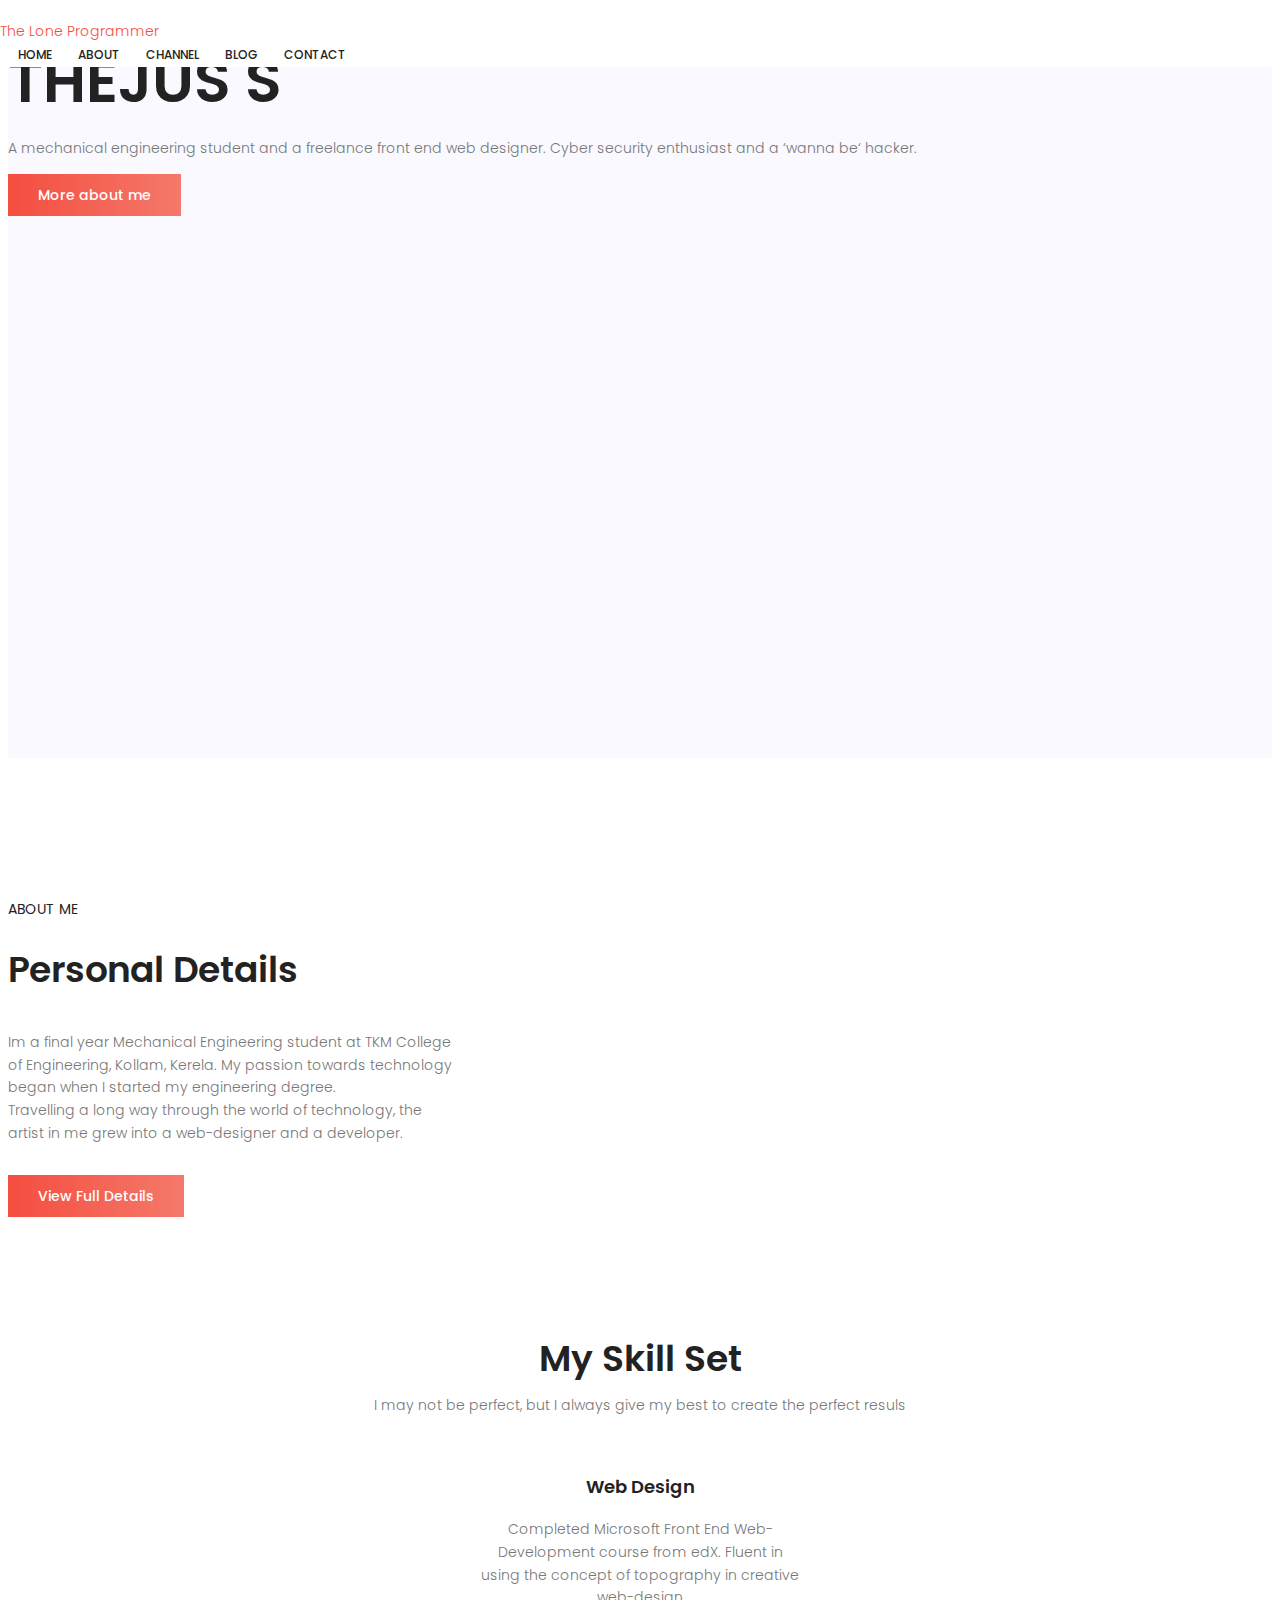
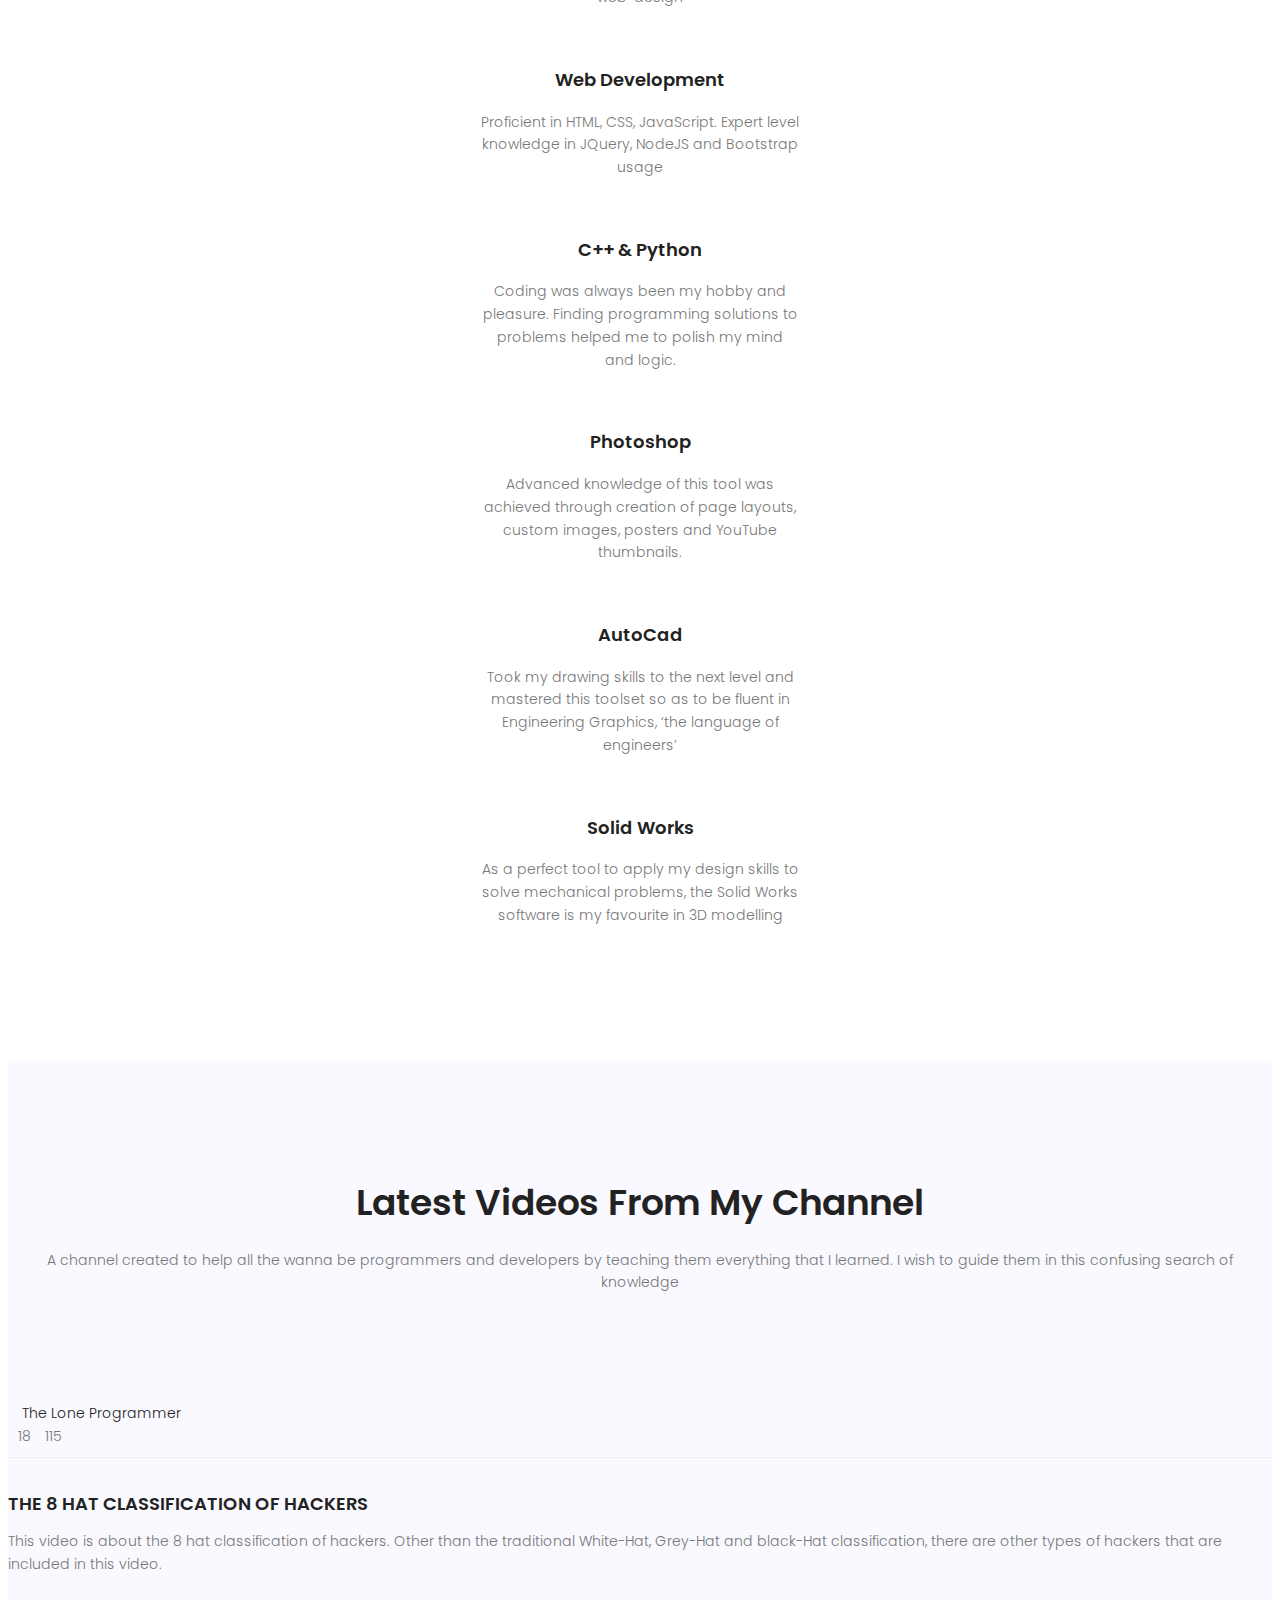
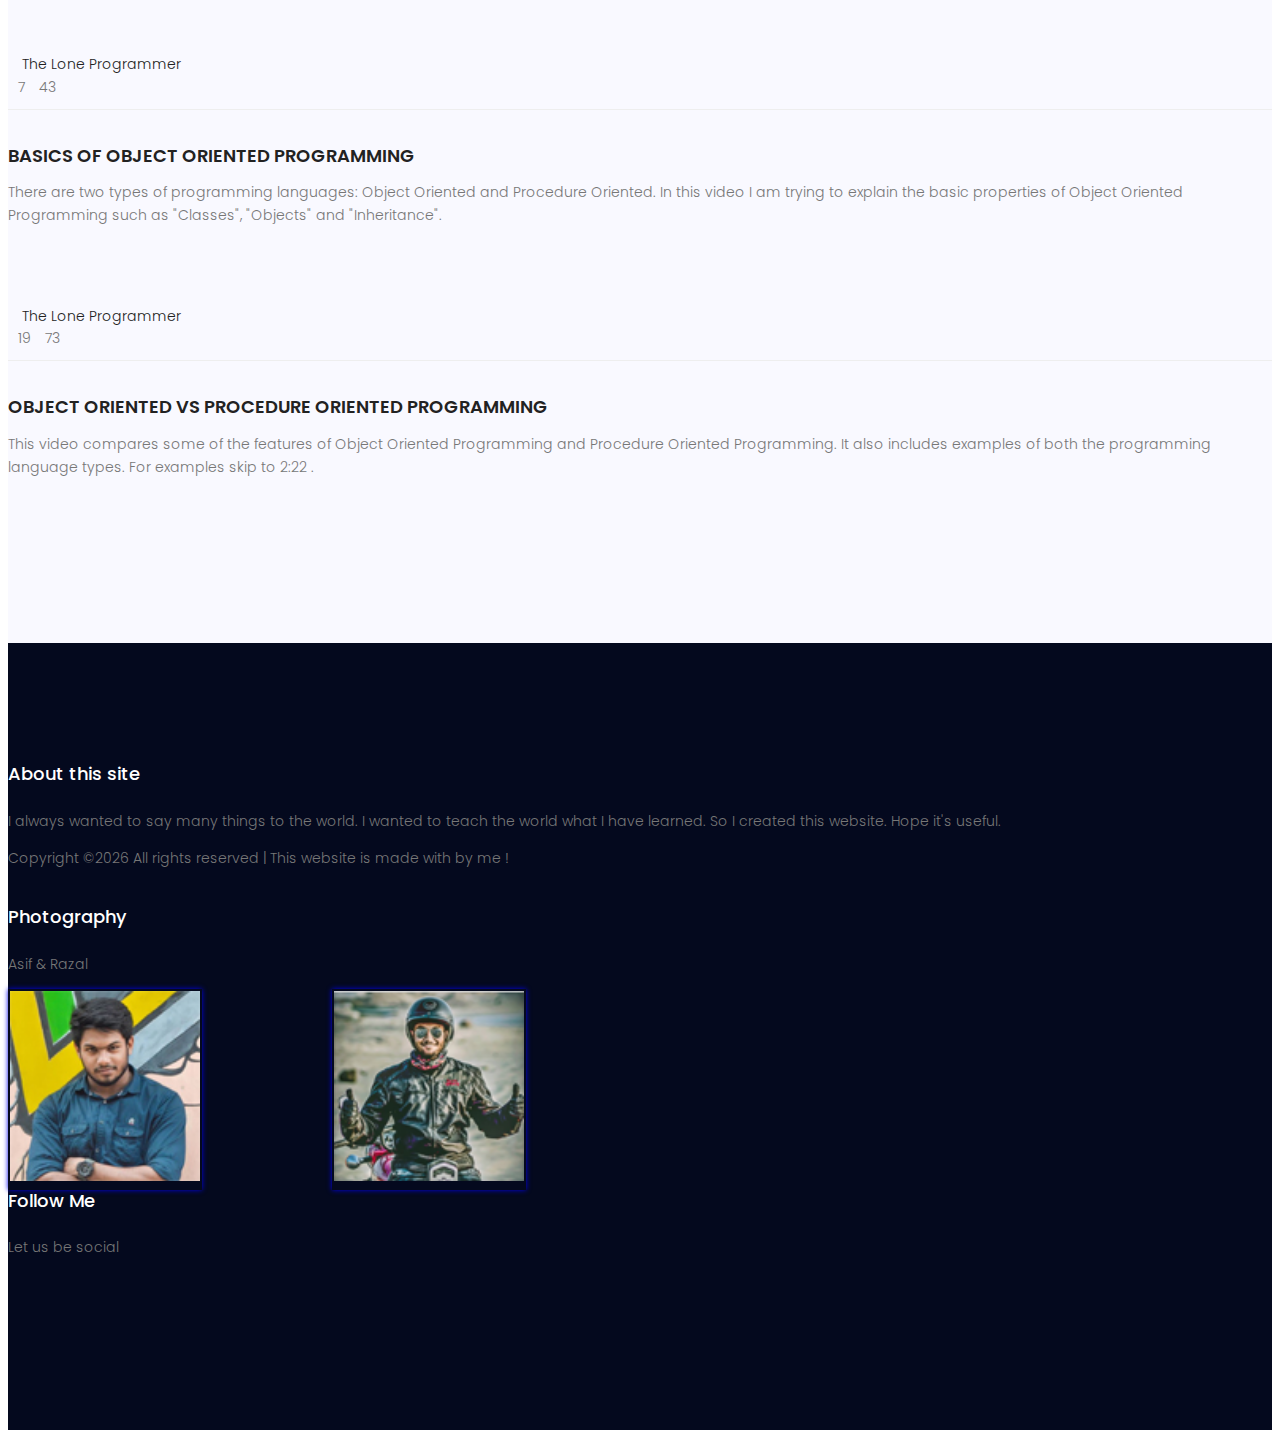
==== commit 03b626f7: "Added credits" ====
--- a/index.html
+++ b/index.html
@@ -617,12 +617,21 @@
                         </div>
                         <div class="col-lg-5 col-md-6 col-sm-6">
                             &nbsp;
-                            <!--
+                            
                             <div class="single-footer-widget mid">
-                                <h4>Pic Credits</h4>
+                                <h4>Photography</h4>
                                 <p>Asif & Razal</p>
+                                <div class="credits">
+                                    <a href="https://instagram.com/asif_fisamuhammed?igshid=6cflmwo6p9jh" target="_blank">
+                                        <div class="asif"><img src="img/asif2.jpg"></div>
+                                    </a>
+                                    <a href="https://instagram.com/razal-riyaz?igshid=b9lpy4jnhso4" target="_blank">
+                                        <div class="razal"><img src="img/razal.png"></div>
+                                    </a>
                                 
-                        
+                                </div>
+                                
+                        <!--
 								<div class="" id="mc_embed_signup">
 									 <form target="_blank" action="https://spondonit.us12.list-manage.com/subscribe/post?u=1462626880ade1ac87bd9c93a&amp;id=92a4423d01" method="get">
 									  <div class="input-group">
@@ -636,9 +645,9 @@
 									  </div>
 									</form> 
 								</div>
-                                
-                            </div>
-                            -->
+                                -->
+                            </div>
+                            
                         </div>
                         <div class="col-lg-2 col-md-6 col-sm-6 social-widget">
                             <div class="single-footer-widget">
--- a/css/main.css
+++ b/css/main.css
@@ -4504,3 +4504,29 @@
     /* color: #e81919; */
 }
 
+.asif img, .razal img{
+    width: 100%;
+    height: auto;
+    
+    
+}
+.asif, .razal{
+    display: inline-block;
+    box-shadow: 0 0 5px;
+    width: 15%;
+    height: auto;
+    padding: 2px;  
+}
+
+.razal{
+    margin-left: 10%;
+}
+
+.asif a:hover,
+.asif a:active,
+.razal a:hover,
+.razal a:active {
+    box-shadow: 0 0 30px;
+}
+
+
